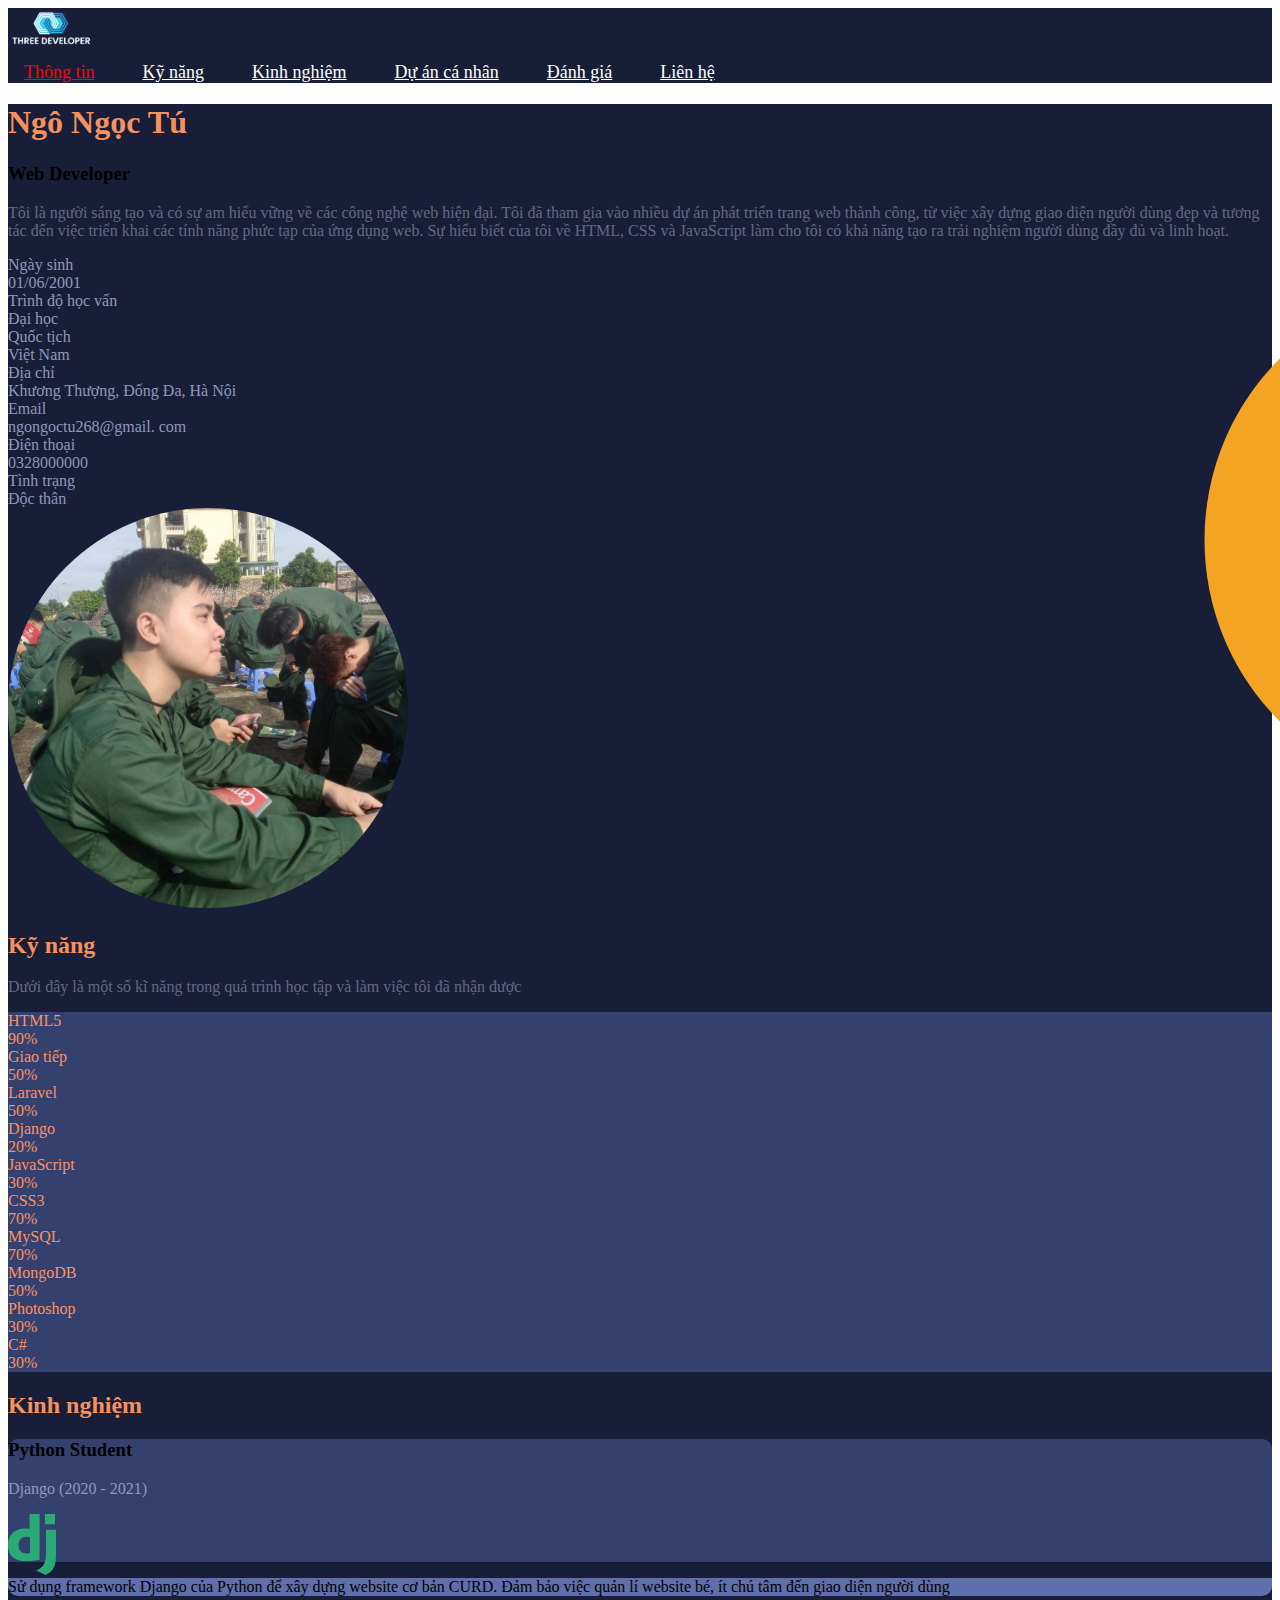
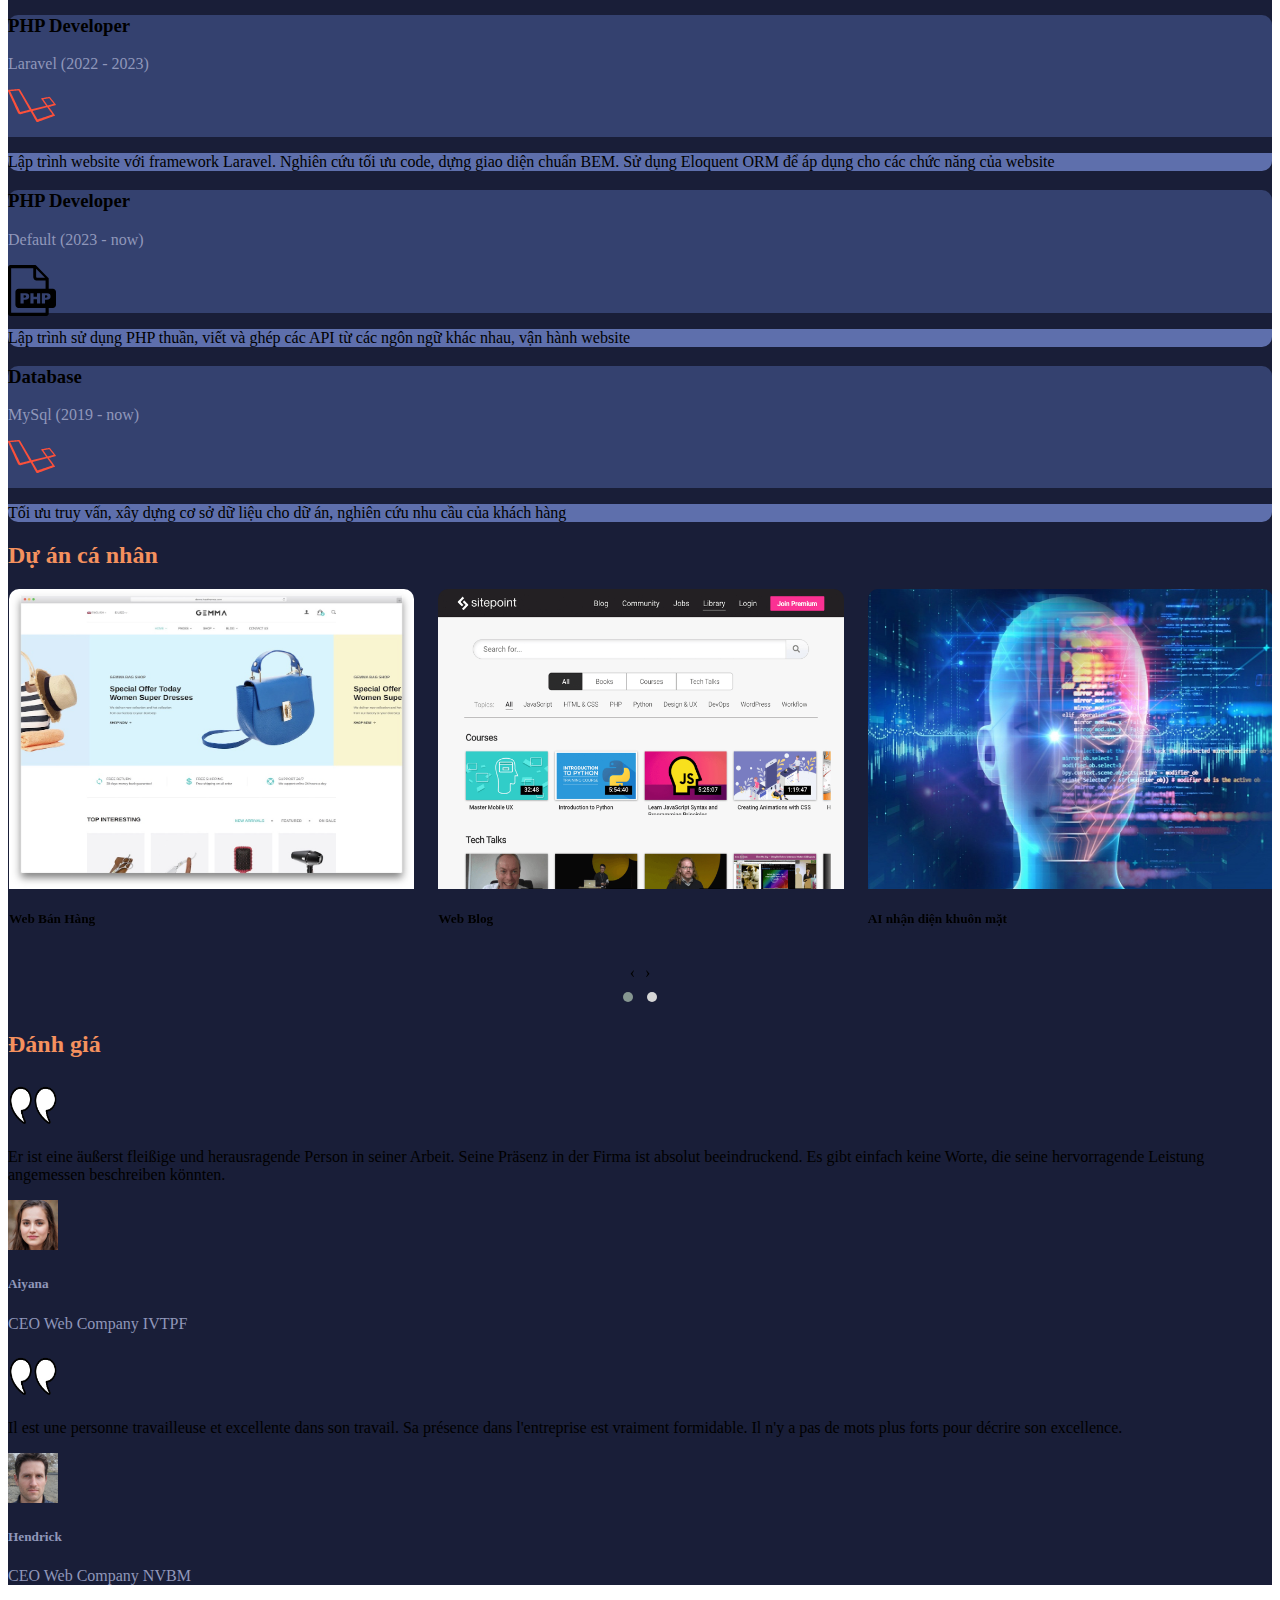
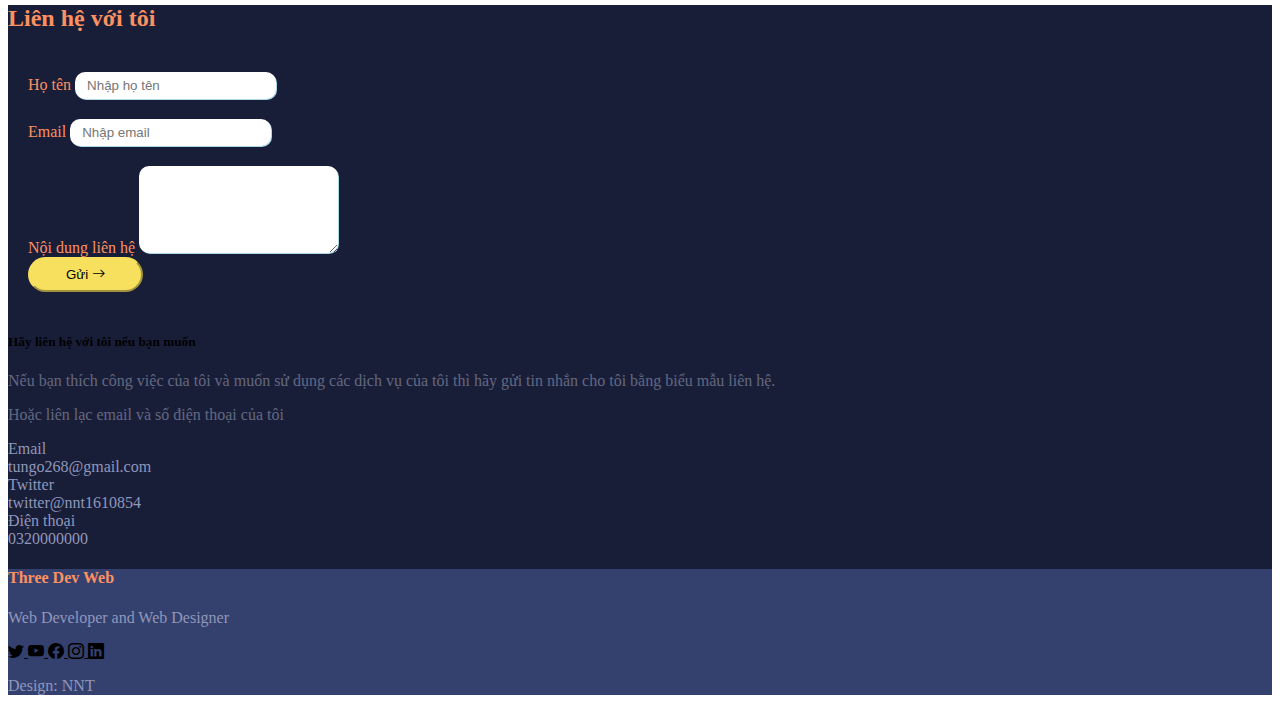
==== cv_mem2.html @ a4a41229 "fix" ====
<!DOCTYPE html>
<html lang="en">
<head>
    <meta charset="UTF-8">
    <meta name="viewport" content="width=device-width, initial-scale=1.0">
    <title>Ngô Ngọc Tú</title>
    <link href="https://cdn.jsdelivr.net/npm/bootstrap@5.3.2/dist/css/bootstrap.min.css" rel="stylesheet" integrity="sha384-T3c6CoIi6uLrA9TneNEoa7RxnatzjcDSCmG1MXxSR1GAsXEV/Dwwykc2MPK8M2HN" crossorigin="anonymous">
    <script src="https://cdn.jsdelivr.net/npm/bootstrap@5.3.2/dist/js/bootstrap.bundle.min.js" integrity="sha384-C6RzsynM9kWDrMNeT87bh95OGNyZPhcTNXj1NW7RuBCsyN/o0jlpcV8Qyq46cDfL" crossorigin="anonymous"></script>
    <link rel="stylesheet" href="./css/style.css" type="text/css">
    <link rel="stylesheet" href="./css/style_all.css" type="text/css">
    <link rel="stylesheet" href="https://cdn.jsdelivr.net/npm/bootstrap-icons@1.11.3/font/bootstrap-icons.min.css">
    <link rel="stylesheet" href="./css/owl.carousel.min.css">
    <link rel="stylesheet" href="./css/owl.theme.default.min.css">
    <link rel="icon" type="image/x-icon" href="/images/logo.png">
</head>
<body>
    <header class="bg-cv py-3">
        <div class="header-mobile">
            <div class="container d-flex justify-content-between">
                <img src="./images/three-horizontal-lines-icon-white.svg" height="20px" width="20px" type="button" data-bs-toggle="offcanvas" data-bs-target="#offcanvasScrolling" aria-controls="offcanvasScrolling"></img>
                <div class="logo">
                    <a href="./index.html">
                        <img class="logo-mobile" src="./images/logo2.png">
                    </a>
                </div>
                <div>

                </div>
            </div>
            <div class="offcanvas offcanvas-start bg-color-1" data-bs-scroll="true" data-bs-backdrop="false" tabindex="-1" id="offcanvasScrolling" aria-labelledby="offcanvasScrollingLabel">
                <div class="offcanvas-header">
                    <div class="offcanvas-title" id="offcanvasScrollingLabel">
                        <div class="logo">
                            <a href="./index.html">
                                <img src="./images/logo2.png">
                            </a>
                        </div>
                    </div>
                    <button type="button" class="btn-close" data-bs-dismiss="offcanvas" aria-label="Close"></button>
                </div>
                <div class="offcanvas-body d-flex flex-column">
                    <a class="menu-item item-cv text-decoration-none pb-3 border-bottom active" href="#about_id">
                        Thông tin
                    </a>
                    <a class="menu-item item-cv text-decoration-none pb-3 border-bottom" href="#skill_id">
                        Kỹ năng
                    </a>
                    <a class="menu-item item-cv text-decoration-none pb-3 border-bottom" href="#ex_id">
                        Kinh nghiệm
                    </a>
                    <a class="menu-item item-cv text-decoration-none pb-3 border-bottom" href="#project_id">
                        Dự án cá nhân
                    </a>
                    <a class="menu-item item-cv text-decoration-none pb-3 border-bottom" href="#moni_id">
                        Đánh giá
                    </a>
                    <a class="menu-item item-cv text-decoration-none pb-3 border-bottom" href="#contact_id">
                        Liên hệ
                    </a>
                </div>
            </div>
        </div>
        <div class="header-pc container">
            <div class="d-flex justify-content-between align-items-center">
                <div class="logo">
                    <a href="./index.html">
                        <img src="./images/logo2.png">
                    </a>
                </div>
                <div class="menu-header">
                    <a class="menu-item item-cv text-decoration-none active" href="#about_id">
                        Thông tin
                    </a>
                    <a class="menu-item item-cv text-decoration-none" href="#skill_id">
                        Kỹ năng
                    </a>
                    <a class="menu-item item-cv text-decoration-none" href="#ex_id">
                        Kinh nghiệm
                    </a>
                    <a class="menu-item item-cv text-decoration-none" href="#project_id">
                        Dự án cá nhân
                    </a>
                    <a class="menu-item item-cv text-decoration-none" href="#moni_id">
                        Đánh giá
                    </a>
                    <a class="menu-item item-cv text-decoration-none" href="#contact_id">
                        Liên hệ
                    </a>
                </div>
            </div>
        </div>
    </header>
    <div class="cv-info bg-cv">
        <div class="container info-member section py-4" id="about_id">
            <div class="row my-3">
                <div class="col-12 col-xl-6 mb-xl-0 mb-3">
                    <h1 class="mb-4 title-cv">Ngô Ngọc Tú</h1>
                    <h3 class="text-white">Web Developer</h3>
                    <p class="intro">
                        Tôi là người sáng tạo và có sự am hiểu vững về các công nghệ web hiện đại. Tôi đã tham gia vào nhiều dự án phát triển trang web thành công, từ việc xây dựng giao diện người dùng đẹp và tương tác đến việc triển khai các tính năng phức tạp của ứng dụng web. Sự hiểu biết của tôi về HTML, CSS và JavaScript làm cho tôi có khả năng tạo ra trải nghiệm người dùng đầy đủ và linh hoạt. 
                    </p>
                    <div class="row w-100 color-3">
                        <div class="col-md-3 col-4 mb-2">
                            Ngày sinh
                        </div>
                        <div class="col-md-9 col-8 mb-2 fw-bolder">
                            01/06/2001
                        </div>
                        <div class="col-md-3 col-4 mb-2">
                            Trình độ học vấn
                        </div>
                        <div class="col-md-9 col-8 mb-2 fw-bolder">
                            Đại học
                        </div>
                        <div class="col-md-3 col-4 mb-2">
                            Quốc tịch
                        </div>
                        <div class="col-md-9 col-8 mb-2 fw-bolder">
                            Việt Nam
                        </div>
                        <div class="col-md-3 col-4 mb-2">
                            Địa chỉ
                        </div>
                        <div class="col-md-9 col-8 mb-2 fw-bolder">
                            Khương Thượng, Đống Đa, Hà Nội
                        </div>
                        <div class="col-md-3 col-4 mb-2">
                            Email
                        </div>
                        <div class="col-md-9 col-8 mb-2 fw-bolder">
                            ngongoctu268@gmail. com
                        </div>
                        <div class="col-md-3 col-4 mb-2">
                            Điện thoại
                        </div>
                        <div class="col-md-9 col-8 mb-2 fw-bolder">
                            0328000000
                        </div>
                        <div class="col-md-3 col-4 mb-2">
                            Tình trạng
                        </div>
                        <div class="col-md-9 col-8 mb-2 fw-bolder">
                            Độc thân
                        </div>
                    </div>
                </div>
                <div class="col-12 col-xl-6">
                    <div class="avatar-cv d-flex justify-content-xl-end justify-content-center">
                        <img src="./images/avatar_mem1.jpg" width="400px" height="400px">
                    </div>
                </div>
            </div>
        </div>
        <div class="container skill-member section py-4 my-3" id="skill_id">
            <h2 class="title-cv text-center mb-3">
                Kỹ năng
            </h2>
            <p class="intro text-center">Dưới đây là một số kĩ năng trong quá trình học tập và làm việc tôi đã nhận được</p>
            <div class="mt-3 skill-content">
                <div class="row p-4 justify-content-between">
                    <div class="col-md-5">
                        <div class="py-2">
                            <div class="d-flex color-1 mb-2">
                                <div class="flex-grow-1 fw-bolder">
                                    HTML5
                                </div>
                                <div class="percent fw-bolder">
                                    90%
                                </div>
                            </div>
                            <div class="progress">
                                <div class="progress-bar" role="progressbar" style="width: 90%" aria-valuenow="25" aria-valuemin="0" aria-valuemax="100"></div>
                            </div>
                        </div>
                        <div class="py-2">
                            <div class="d-flex color-1 mb-2">
                                <div class="flex-grow-1 fw-bolder">
                                    Giao tiếp
                                </div>
                                <div class="percent fw-bolder">
                                    50%
                                </div>
                            </div>
                            <div class="progress">
                                <div class="progress-bar" role="progressbar" style="width: 50%" aria-valuenow="25" aria-valuemin="0" aria-valuemax="100"></div>
                            </div>
                        </div>
                        <div class="py-2">
                            <div class="d-flex color-1 mb-2">
                                <div class="flex-grow-1 fw-bolder">
                                    Laravel
                                </div>
                                <div class="percent fw-bolder">
                                    50%
                                </div>
                            </div>
                            <div class="progress">
                                <div class="progress-bar" role="progressbar" style="width: 50%" aria-valuenow="25" aria-valuemin="0" aria-valuemax="100"></div>
                            </div>
                        </div>
                        <div class="py-2">
                            <div class="d-flex color-1 mb-2">
                                <div class="flex-grow-1 fw-bolder">
                                    Django
                                </div>
                                <div class="percent fw-bolder">
                                    20%
                                </div>
                            </div>
                            <div class="progress">
                                <div class="progress-bar" role="progressbar" style="width: 20%" aria-valuenow="25" aria-valuemin="0" aria-valuemax="100"></div>
                            </div>
                        </div>
                        <div class="py-2">
                            <div class="d-flex color-1 mb-2">
                                <div class="flex-grow-1 fw-bolder">
                                    JavaScript
                                </div>
                                <div class="percent fw-bolder">
                                    30%
                                </div>
                            </div>
                            <div class="progress">
                                <div class="progress-bar" role="progressbar" style="width: 30%" aria-valuenow="25" aria-valuemin="0" aria-valuemax="100"></div>
                            </div>
                        </div>

                    </div>
                    <div class="col-md-5">
                        <div class="py-2">
                            <div class="d-flex color-1 mb-2">
                                <div class="flex-grow-1 fw-bolder">
                                    CSS3
                                </div>
                                <div class="percent fw-bolder">
                                    70%
                                </div>
                            </div>
                            <div class="progress">
                                <div class="progress-bar" role="progressbar" style="width: 70%" aria-valuenow="25" aria-valuemin="0" aria-valuemax="100"></div>
                            </div>
                        </div>
                        <div class="py-2">
                            <div class="d-flex color-1 mb-2">
                                <div class="flex-grow-1 fw-bolder">
                                    MySQL
                                </div>
                                <div class="percent fw-bolder">
                                    70%
                                </div>
                            </div>
                            <div class="progress">
                                <div class="progress-bar" role="progressbar" style="width: 70%" aria-valuenow="25" aria-valuemin="0" aria-valuemax="100"></div>
                            </div>
                        </div>
                        <div class="py-2">
                            <div class="d-flex color-1 mb-2">
                                <div class="flex-grow-1 fw-bolder">
                                    MongoDB
                                </div>
                                <div class="percent fw-bolder">
                                    50%
                                </div>
                            </div>
                            <div class="progress">
                                <div class="progress-bar" role="progressbar" style="width: 50%" aria-valuenow="25" aria-valuemin="0" aria-valuemax="100"></div>
                            </div>
                        </div>
                        <div class="py-2">
                            <div class="d-flex color-1 mb-2">
                                <div class="flex-grow-1 fw-bolder">
                                    Photoshop
                                </div>
                                <div class="percent fw-bolder">
                                    30%
                                </div>
                            </div>
                            <div class="progress">
                                <div class="progress-bar" role="progressbar" style="width: 30%" aria-valuenow="25" aria-valuemin="0" aria-valuemax="100"></div>
                            </div>
                        </div>
                        <div class="py-2">
                            <div class="d-flex color-1 mb-2">
                                <div class="flex-grow-1 fw-bolder">
                                    C#
                                </div>
                                <div class="percent fw-bolder">
                                    30%
                                </div>
                            </div>
                            <div class="progress">
                                <div class="progress-bar" role="progressbar" style="width: 30%" aria-valuenow="25" aria-valuemin="0" aria-valuemax="100"></div>
                            </div>
                        </div>
                    </div>

                </div>
            </div>
        </div>
        <div class="container experience-member section py-4 my-3" id="ex_id">
            <h2 class="title-cv text-center mb-3">
                Kinh nghiệm
            </h2>
            <div class="mt-3 experience-content">
                <div class="row row-cols-md-2 row-cols-1">
                    <div class="col mb-4">
                        <div class="exp-item">
                            <div class="exp-header bg-color-1">
                                <div class="d-flex justify-content-between p-4 align-items-center">
                                    <div class="title-box">
                                        <h3 class="text-white mb-2">Python Student</h3>
                                        <p class="color-3">Django (2020 - 2021)</p>
                                    </div>
                                    <div class="icon-box">
                                        <img class="w-100" src="./images/django-icon.svg">
                                    </div>
                                </div>
                            </div>
                            <div class="exp-body bg-color-3">
                                <div class="p-4">
                                    <p class="text-white">Sử dụng framework Django của Python để xây dựng website cơ bản CURD. Đảm bảo việc quản lí website bé, ít chú tâm đến giao diện người dùng</p>
                                </div>
                            </div>
                        </div>
                    </div>
                    <div class="col mb-4">
                        <div class="exp-item">
                            <div class="exp-header bg-color-1">
                                <div class="d-flex justify-content-between p-4 align-items-center">
                                    <div class="title-box">
                                        <h3 class="text-white mb-2">PHP Developer</h3>
                                        <p class="color-3">Laravel (2022 - 2023)</p>
                                    </div>
                                    <div class="icon-box">
                                        <img class="w-100" src="./images/laravel-icon.svg">
                                    </div>
                                </div>
                            </div>
                            <div class="exp-body bg-color-3">
                                <div class="p-4">
                                    <p class="text-white">Lập trình website với framework Laravel. Nghiên cứu tối ưu code, dựng giao diện chuẩn BEM. Sử dụng Eloquent ORM để áp dụng cho các chức năng của website</p>
                                </div>
                            </div>
                        </div>
                    </div>
                    <div class="col mb-4">
                        <div class="exp-item">
                            <div class="exp-header bg-color-1">
                                <div class="d-flex justify-content-between p-4 align-items-center">
                                    <div class="title-box">
                                        <h3 class="text-white mb-2">PHP Developer</h3>
                                        <p class="color-3">Default (2023 - now)</p>
                                    </div>
                                    <div class="icon-box">
                                        <img class="w-100" src="./images/php-file-icon.svg">
                                    </div>
                                </div>
                            </div>
                            <div class="exp-body bg-color-3">
                                <div class="p-4">
                                    <p class="text-white">Lập trình sử dụng PHP thuần, viết và ghép các API từ các ngôn ngữ khác nhau, vận hành website</p>
                                </div>
                            </div>
                        </div>
                    </div>
                    <div class="col mb-4">
                        <div class="exp-item">
                            <div class="exp-header bg-color-1">
                                <div class="d-flex justify-content-between p-4 align-items-center">
                                    <div class="title-box">
                                        <h3 class="text-white mb-2">Database</h3>
                                        <p class="color-3">MySql (2019 - now)</p>
                                    </div>
                                    <div class="icon-box">
                                        <img class="w-100" src="./images/laravel-icon.svg">
                                    </div>
                                </div>
                            </div>
                            <div class="exp-body bg-color-3">
                                <div class="p-4">
                                    <p class="text-white">Tối ưu truy vấn, xây dựng cơ sở dữ liệu cho dữ án, nghiên cứu nhu cầu của khách hàng</p>
                                </div>
                            </div>
                        </div>
                    </div>
                </div>
            </div>
        </div>
        <div class="container person-project section py-4 my-3" id="project_id">
            <h2 class="title-cv text-center mb-3">
                Dự án cá nhân
            </h2>
            <div class="mt-3 project-content">
                <div class="project-slide owl-carousel owl-theme">
                    <div class="item">
                        <img class="object-fit-cover rounded-top-10px" src="./images/gemma-ecommerce-website-template.jpg" height="300px">
                        <div class="p-4 bg-white rounded-bottom-10px">
                            <h5 class="text-center">Web Bán Hàng</h5>
                        </div>
                    </div>
                    <div class="item">
                        <img class="object-fit-cover rounded-top-10px"  src="./images/web-design-blogs-sitepoint.png" height="300px">
                        <div class="p-4 bg-white rounded-bottom-10px">
                            <h5 class="text-center">Web Blog</h5>
                        </div>
                    </div>
                    <div class="item">
                        <img class="object-fit-cover rounded-top-10px"  src="./images/nhandangkhuonmat.jpg" height="300px">
                        <div class="p-4 bg-white rounded-bottom-10px">
                            <h5 class="text-center">AI nhận diện khuôn mặt</h5>
                        </div>
                    </div>
                    <div class="item">
                        <img class="object-fit-cover rounded-top-10px"  src="./images/manager_web.png" height="300px">
                        <div class="p-4 bg-white rounded-bottom-10px">
                            <h5 class="text-center">Web quản lí</h5>
                        </div>
                    </div>
                </div>
            </div>
        </div>
        <div class="container testimonials section py-4" id="moni_id">
            <h2 class="title-cv text-center pt-3 mb-3">
                Đánh giá
            </h2>
            <div class="mt-3 testimonials-content pb-3">
                <div class="row">
                    <div class="col-md-6">
                        <div class="">
                            <div class="d-flex justify-content-between align-items-center mb-3">
                                <a href="./index.html">
                                    <img src="./images/quotes-icon.png" width="50px" height="50px">
                                </a>
                                <p class="text-white flex-grow-1 mb-0 ms-2">
                                    Er ist eine äußerst fleißige und herausragende Person in seiner Arbeit. Seine Präsenz in der Firma ist absolut beeindruckend. Es gibt einfach keine Worte, die seine hervorragende Leistung angemessen beschreiben könnten.                                </p>
                            </div>
                            <div class="color-3 d-flex flex-column align-items-end">
                                <img src="./images/client1.jpg" height="50px" width="50px">
                                <h5 class="mt-2">Aiyana</h5>
                                <p>CEO Web Company IVTPF</p>
                            </div>
                        </div>
                    </div>
                    <div class="col-md-6">
                        <div class="">
                            <div class="d-flex justify-content-between align-items-center mb-3">
                                <img src="./images/quotes-icon.png" width="50px" height="50px">
                                <p class="text-white flex-grow-1 mb-0 ms-2">
                                    Il est une personne travailleuse et excellente dans son travail. Sa présence dans l'entreprise est vraiment formidable. Il n'y a pas de mots plus forts pour décrire son excellence.                            </div>
                            <div class="color-3 d-flex flex-column align-items-end">
                                <img src="./images/client2.jpg" height="50px" width="50px">
                                <h5 class="mt-2">Hendrick</h5>
                                <p>CEO Web Company NVBM</p>
                            </div>
                        </div>
                    </div>
                </div>
            </div>
        </div>
    </div>
    <div class="bg-cv py-3">
        <div class="container contact section py-4" id="contact_id">
            <div class="contact-title">
                <h2 class="text-center mb-3 color-1">
                    Liên hệ với tôi
                </h2>
            </div>
            <div class="row">
                <div class="col-12 col-xl-6">
                    <form class="contact-box" method="post">
                        <div class="contact-item contact-name">
                            <label for="name_id" class="mb-2 color-1">
                                Họ tên
                            </label>
                            <input class="w-100" type="text" id="name_id" required placeholder="Nhập họ tên">
                        </div>
                        <div class="contact-item contact-email">
                            <label for="email_id" class="mb-2 color-1">
                                Email
                            </label>
                            <input class="w-100" type="email" id="email_id" required placeholder="Nhập email">
                        </div>
                        <div class="contact-item contact-message">
                            <label for="" class="mb-2 color-1">
                                Nội dung liên hệ
                            </label>
                            <textarea class="w-100" type="text" required  rows="5" >
                            </textarea>
                        </div>
                        <button type="submit" class="move-contact-button mt-3">Gửi
                            <i class="bi bi-arrow-right"></i>
                        </button>
                    </form>
                    
                </div>
                <div class="col-12 col-xl-6">
                    <h5 class="pt-3 text-white">
                        Hãy liên hệ với tôi nếu bạn muốn
                    </h5>
                    <p class="color-2">
                        Nếu bạn thích công việc của tôi và muốn sử dụng các dịch vụ của tôi thì hãy gửi tin nhắn cho tôi bằng biểu mẫu liên hệ.
                    </p>
                    <p class="color-2">
                        Hoặc liên lạc email và số điện thoại của tôi
                    </p>
                    <div class="row color-3">
                        <div class="col-2 mb-2">
                            Email
                        </div>
                        <div class="col-10 mb-2 fw-bolder">
                            tungo268@gmail.com
                        </div>
                        <div class="col-2 mb-2">
                            Twitter
                        </div>
                        <div class="col-10 mb-2 fw-bolder">
                            twitter@nnt1610854
                        </div>
                        <div class="col-2 mb-2">
                            Điện thoại
                        </div>
                        <div class="col-10 mb-2 fw-bolder">
                            0320000000
                        </div>
                    </div>
                </div>
            </div>
        </div>

    <footer class="bg-color-1">
        <div class="py-4">
            <div class="py-3 d-flex justify-content-center flex-column align-items-center">
                <h4 class="fw-bolder color-1">Three Dev Web</h4>
                <p class="color-3">Web Developer and Web Designer</p>
                <div class="social-media d-flex gap-3 mb-3">
                    <a class="social-media-icon text-white" href="#">
                        <i class="bi bi-twitter"></i>
                    </a>
                    <a class="social-media-icon text-white" href="#">
                        <i class="bi bi-youtube"></i>
                    </a>
                    <a class="social-media-icon text-white" href="#">
                        <i class="bi bi-facebook"></i>
                    </a>
                    <a class="social-media-icon text-white" href="#">
                        <i class="bi bi-instagram"></i>
                    </a>
                    <a class="social-media-icon text-white" href="#">
                        <i class="bi bi-linkedin"></i>
                    </a>
                </div>
                <p class="color-3">Design:<span class="fw-bolder text-white"> NNT</span></p>
            </div>
        </div>
    </footer>
    <div class="btn-scroll-up">
        <img class="w-100" src="./images/5690103.png">
    </div>
    <script src="./js/jquery.min.js"></script>
    <script src="./js/owl.carousel.min.js"></script>
    <script src="./js/carousel.js"></script>
    <script src="./js/js.js"></script>
</body>
</html>
---- css/style.css ----
.bg-home{
    background-color: #F4F6F8;
}
.menu-header{
    display: flex;
    gap: 16px;
}
header .logo img{
    max-height: 50px;
}
header .logo-mobile img{
    max-height: 60px;
}
header.active{
    position: fixed !important;
    width: 100%;
    background-color: #ffffff !important;
    transition: transform 0.3s ease;
    z-index: 2;
}
.menu-header .menu-item{
    font-weight: 500;
    font-size: 18px;
    margin-left: 16px;
    margin-right: 16px;
    color: #000000;
}
header.bg-cv.active{
    background-color: #34416F !important;
}
.menu-item.item-cv{
    color: #ffffff;
}
.menu-header .menu-item.active{
    color: red;
    text-decoration: underline !important;
}
.offcanvas-body .menu-item.active{
    color: red;
    text-decoration: underline !important;
}
.social-media a{
    color: unset;
}
.move-contact-button a{
    color: unset;
}
.social-media-icon:hover{
    color: red;
}
.move-contact-button{
    display: inline-block;
    padding: 8px 36px;
    background-color: #f6e05e;
    border-radius: 25px;
    border-color: #f6e05e;
}
.move-contact-button:hover{
    background-color: #f7e576;
    border-color: #f7e36e;
}
.wave-bg{
    height: 200px;
    width:100%;
    background-image: url("../images/wave-bg.svg");
}
.info-member .avatar-member img{
    height: auto;
    max-width: 100%;
    border-radius: 50px;
    max-height: 400px;
    object-fit: cover;
}
.max-width-800px{
    max-width: 800px;
}
.service-slide .item{
    display: flex;
    flex-direction: column;
    align-items: center;
    gap: 16px;
}
.project-infomation{
    display: flex;
    justify-content: center;
}
.contact-box{
    padding: 20px;
}
.contact-name ,.contact-email{
    margin-bottom: 20px;
}
.contact-item input{
    padding: 6px 12px;
    border-radius: 10px;
    border: unset;
    box-shadow: 1px 1px lightblue;
}
.contact-item textarea{
    padding: 6px 12px;
    border-radius: 10px;
    border: unset;
    box-shadow: 1px 1px lightblue;
}
.btn-scroll-up{
    position: fixed;
    right: 38px;
    width: 38px;
    bottom: 100px;
    transition: transform 0.3s ease;
}
.btn-scroll-up:hover{
    transform: scale(1.2);
    cursor: pointer;
}
.header-mobile{
    display: none;
}
.offcanvas.offcanvas-start.show{
    width: 70%;
}
.view_more_button{
    padding: 8px 24px;
    border-radius: 20px;
    color: #000000;
    font-weight: 600;
    background-color: #33FFFF;
}
.view_more_button:hover{
    cursor: pointer;
    color: #ffffff;
    transition: transform 0.5s ease;
    background-color: #FFCC99;
}
.bg-cv{
    background-color: #191E38;
}
.info-member .avatar-cv img{
    height: auto;
    max-width: 100%;
    border-radius: 50%;
    max-height: 400px;
    object-fit: cover;
}
.cv-info .title-cv{
    color:#F5915E
}
.cv-info .intro{
    color: #636881;
}
.cv-info .skill-content{
    background-color: #34416F;
}

.cv-info .exp-item .exp-header{
    border-radius: 10px 10px 0 0;
}
.cv-info .exp-item .exp-body{
    border-radius: 0 0 10px 10px ;
}


.cv-info .progress-bar{
    background-color: #FD9060 !important;
}
.cv-info .icon-box{
    width: 48px;
    height: 48px;
}
.home-canvas a{
    color: unset;
}

@media only screen and (max-width: 1180px) {
    .column-xl-reverse{
        flex-direction: column-reverse !important;
    }
}
@media only screen and (max-width: 800px) {
    .header-pc{
        display: none;
    }
    .header-mobile{
        display: block;
    }
}
---- css/style_all.css ----
.color-1{
    color: #FD9060;
}
.color-2{
    color: #636881;
}
.color-3{
    color: #9097ba;
}
.bg-color-1{
    background-color: #34416F;
}
.bg-color-3{
    background-color: #5e6fac;
}
.rounded-top-10px{
    border-radius: 10px 10px 0 0;
}
.rounded-bottom-10px{
    border-radius: 0 0 10px 10px;
}
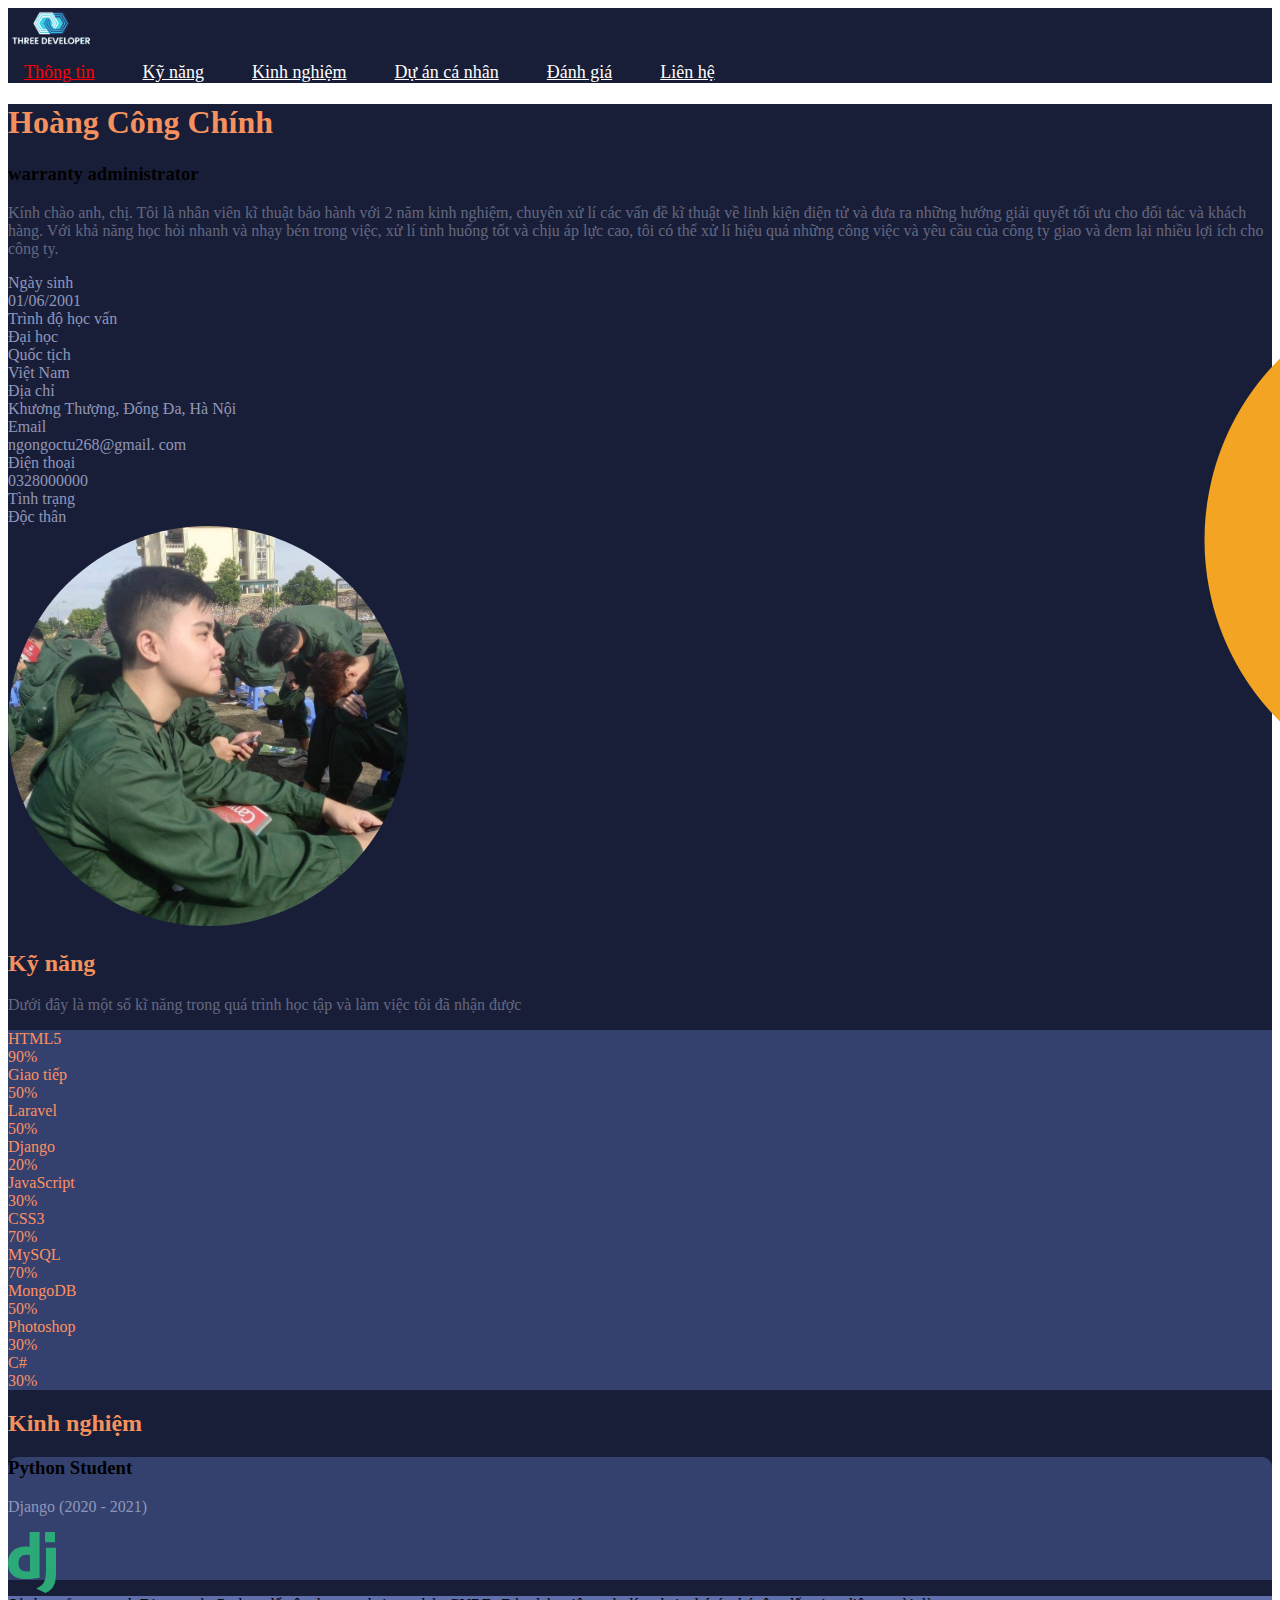
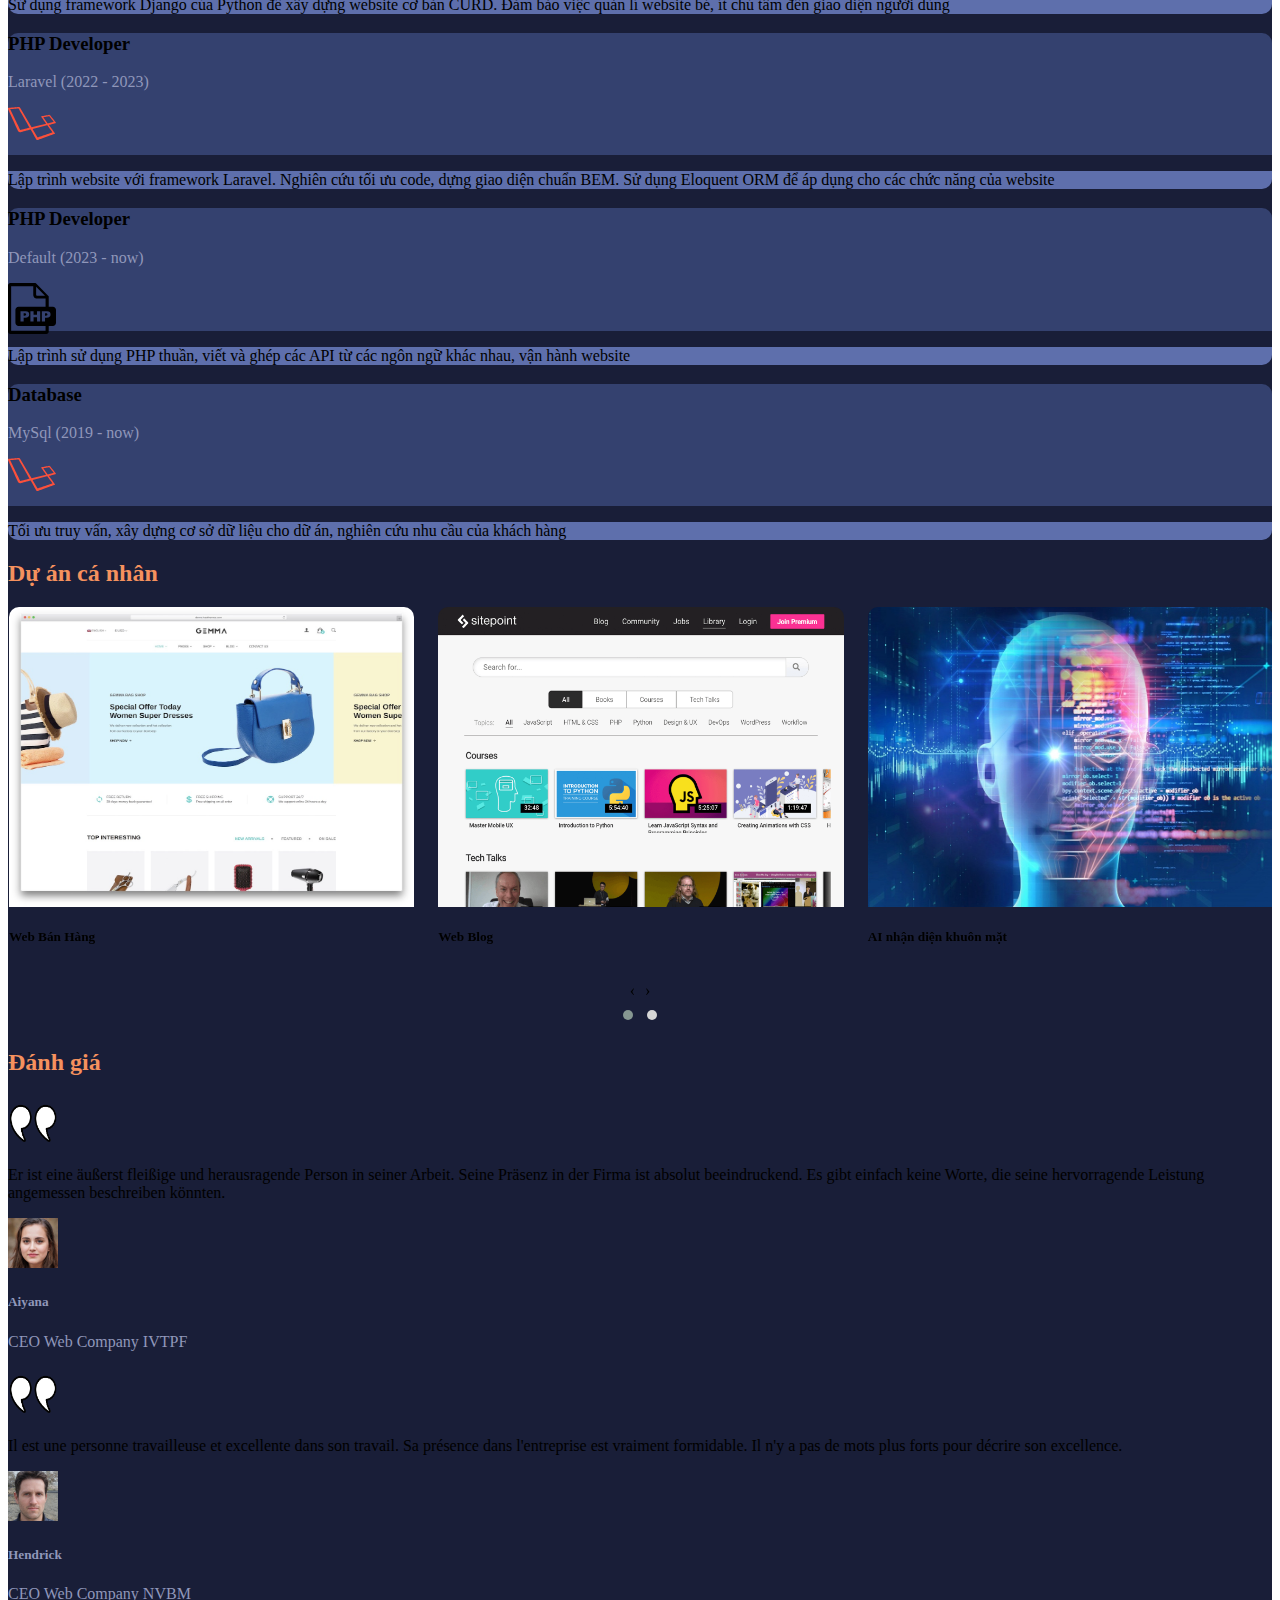
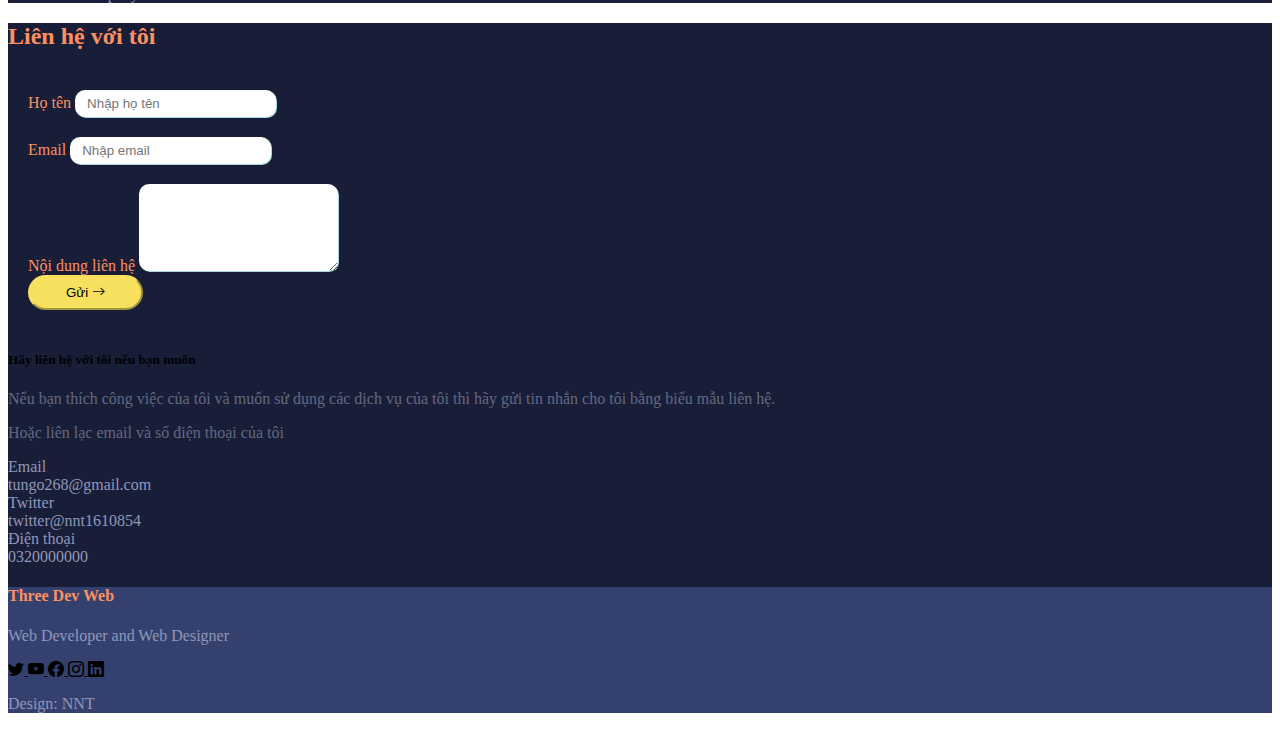
==== commit f5aa7de0: "name,serv,int" ====
--- a/cv_mem2.html
+++ b/cv_mem2.html
@@ -94,10 +94,10 @@
         <div class="container info-member section py-4" id="about_id">
             <div class="row my-3">
                 <div class="col-12 col-xl-6 mb-xl-0 mb-3">
-                    <h1 class="mb-4 title-cv">Ngô Ngọc Tú</h1>
-                    <h3 class="text-white">Web Developer</h3>
+                    <h1 class="mb-4 title-cv">Hoàng Công Chính</h1>
+                    <h3 class="text-white">warranty administrator</h3>
                     <p class="intro">
-                        Tôi là người sáng tạo và có sự am hiểu vững về các công nghệ web hiện đại. Tôi đã tham gia vào nhiều dự án phát triển trang web thành công, từ việc xây dựng giao diện người dùng đẹp và tương tác đến việc triển khai các tính năng phức tạp của ứng dụng web. Sự hiểu biết của tôi về HTML, CSS và JavaScript làm cho tôi có khả năng tạo ra trải nghiệm người dùng đầy đủ và linh hoạt. 
+                        Kính chào anh, chị. Tôi là nhân viên kĩ thuật bảo hành với 2 năm kinh nghiệm, chuyên xử lí các vấn đề kĩ thuật về linh kiện điện tử và đưa ra những hướng giải quyết tối ưu cho đối tác và khách hàng. Với khả năng học hỏi nhanh và nhạy bén trong việc, xử lí tình huống tốt và chịu áp lực cao, tôi có thể xử lí hiệu quả những công việc và yêu cầu của công ty giao và đem lại nhiều lợi ích cho công ty. 
                     </p>
                     <div class="row w-100 color-3">
                         <div class="col-md-3 col-4 mb-2">
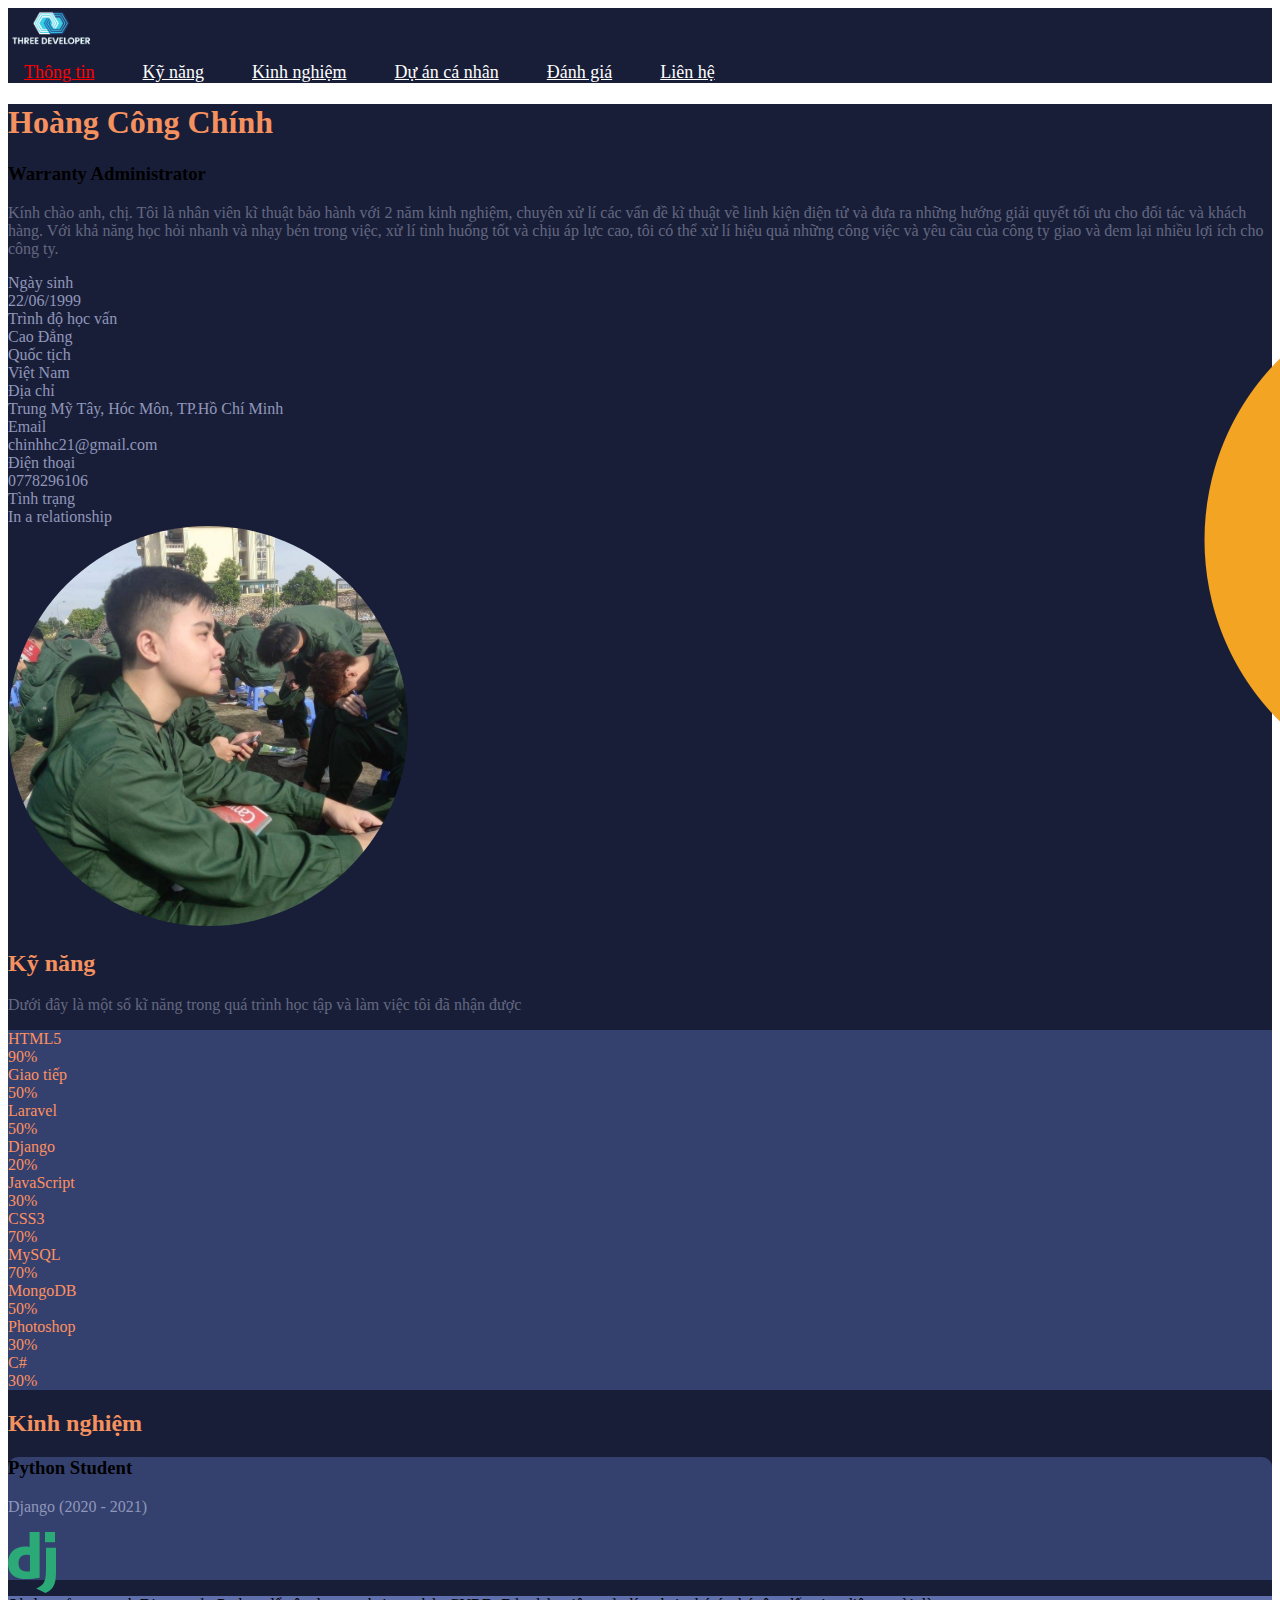
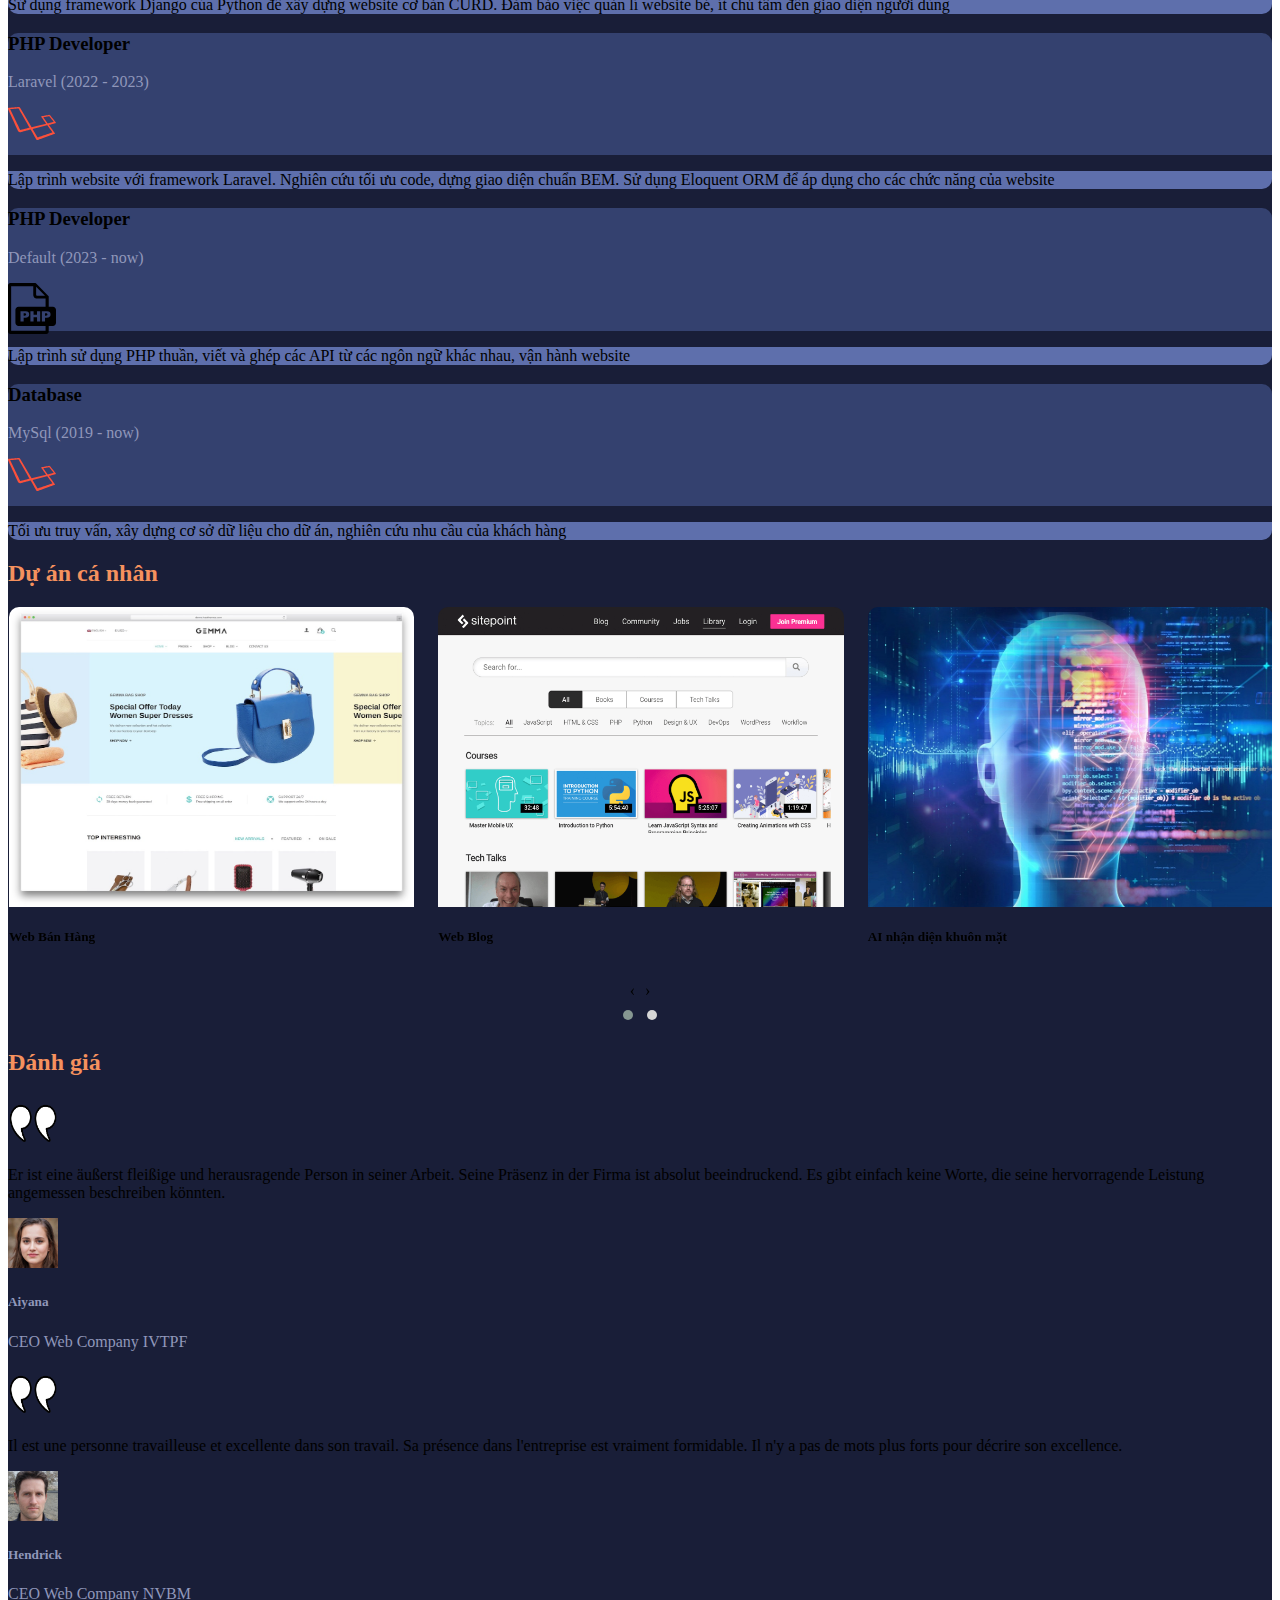
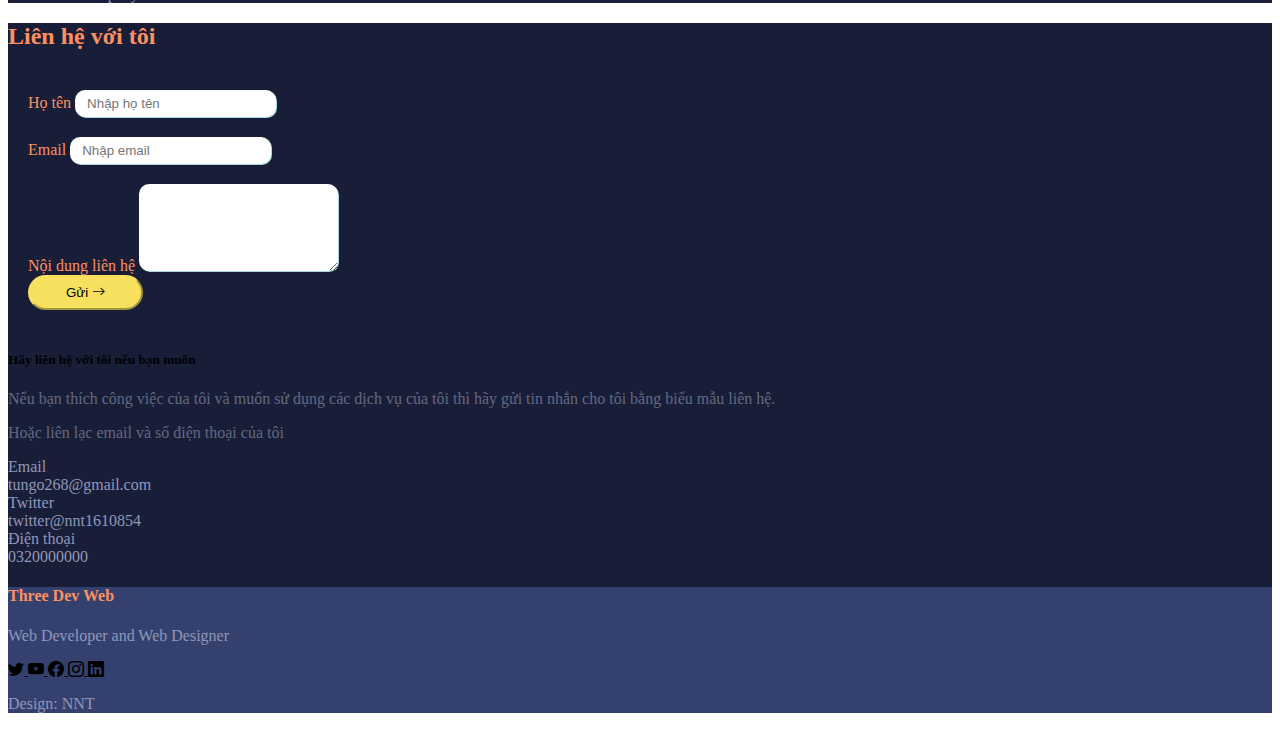
==== commit fb0f8370: "ttcanhan" ====
--- a/cv_mem2.html
+++ b/cv_mem2.html
@@ -95,7 +95,7 @@
             <div class="row my-3">
                 <div class="col-12 col-xl-6 mb-xl-0 mb-3">
                     <h1 class="mb-4 title-cv">Hoàng Công Chính</h1>
-                    <h3 class="text-white">warranty administrator</h3>
+                    <h3 class="text-white">Warranty Administrator</h3>
                     <p class="intro">
                         Kính chào anh, chị. Tôi là nhân viên kĩ thuật bảo hành với 2 năm kinh nghiệm, chuyên xử lí các vấn đề kĩ thuật về linh kiện điện tử và đưa ra những hướng giải quyết tối ưu cho đối tác và khách hàng. Với khả năng học hỏi nhanh và nhạy bén trong việc, xử lí tình huống tốt và chịu áp lực cao, tôi có thể xử lí hiệu quả những công việc và yêu cầu của công ty giao và đem lại nhiều lợi ích cho công ty. 
                     </p>
@@ -104,13 +104,13 @@
                             Ngày sinh
                         </div>
                         <div class="col-md-9 col-8 mb-2 fw-bolder">
-                            01/06/2001
+                            22/06/1999
                         </div>
                         <div class="col-md-3 col-4 mb-2">
                             Trình độ học vấn
                         </div>
                         <div class="col-md-9 col-8 mb-2 fw-bolder">
-                            Đại học
+                            Cao Đẳng
                         </div>
                         <div class="col-md-3 col-4 mb-2">
                             Quốc tịch
@@ -122,25 +122,25 @@
                             Địa chỉ
                         </div>
                         <div class="col-md-9 col-8 mb-2 fw-bolder">
-                            Khương Thượng, Đống Đa, Hà Nội
+                            Trung Mỹ Tây, Hóc Môn, TP.Hồ Chí Minh
                         </div>
                         <div class="col-md-3 col-4 mb-2">
                             Email
                         </div>
                         <div class="col-md-9 col-8 mb-2 fw-bolder">
-                            ngongoctu268@gmail. com
+                            chinhhc21@gmail.com
                         </div>
                         <div class="col-md-3 col-4 mb-2">
                             Điện thoại
                         </div>
                         <div class="col-md-9 col-8 mb-2 fw-bolder">
-                            0328000000
+                            0778296106
                         </div>
                         <div class="col-md-3 col-4 mb-2">
                             Tình trạng
                         </div>
                         <div class="col-md-9 col-8 mb-2 fw-bolder">
-                            Độc thân
+                            In a relationship
                         </div>
                     </div>
                 </div>
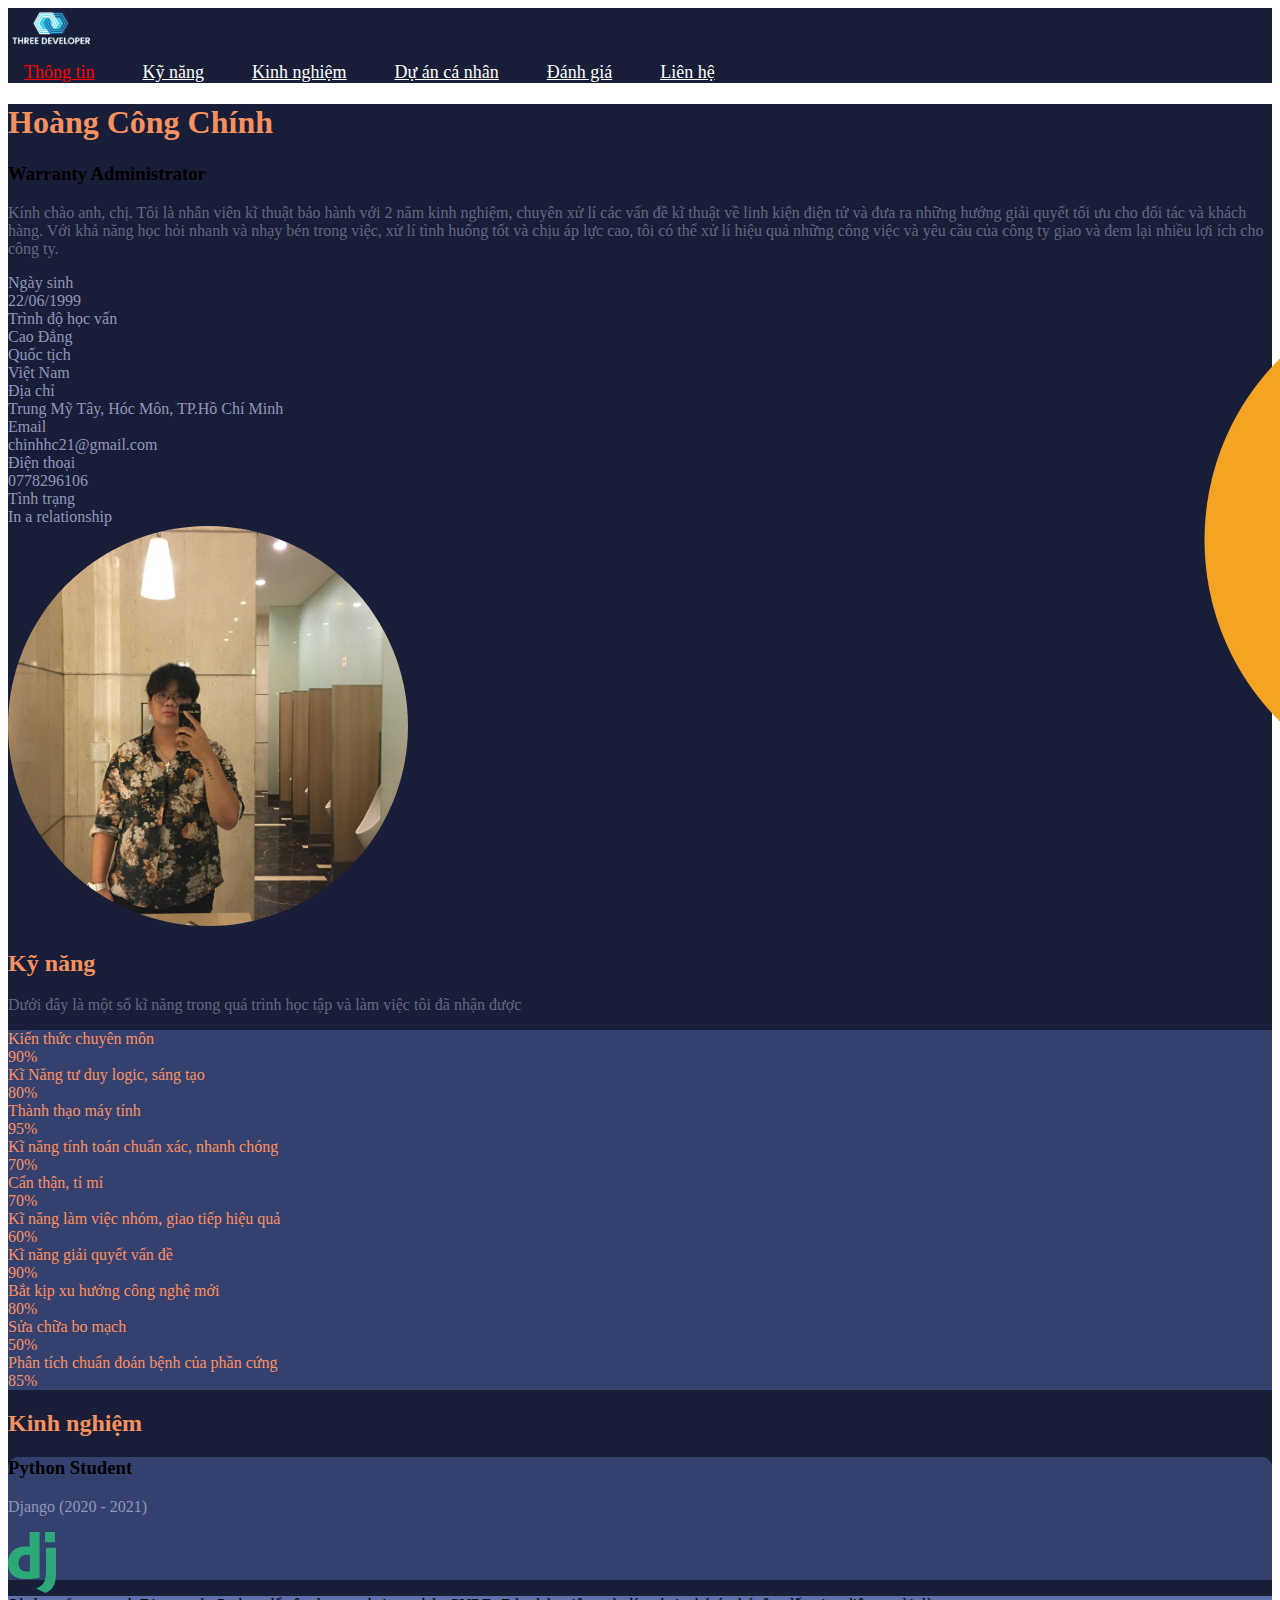
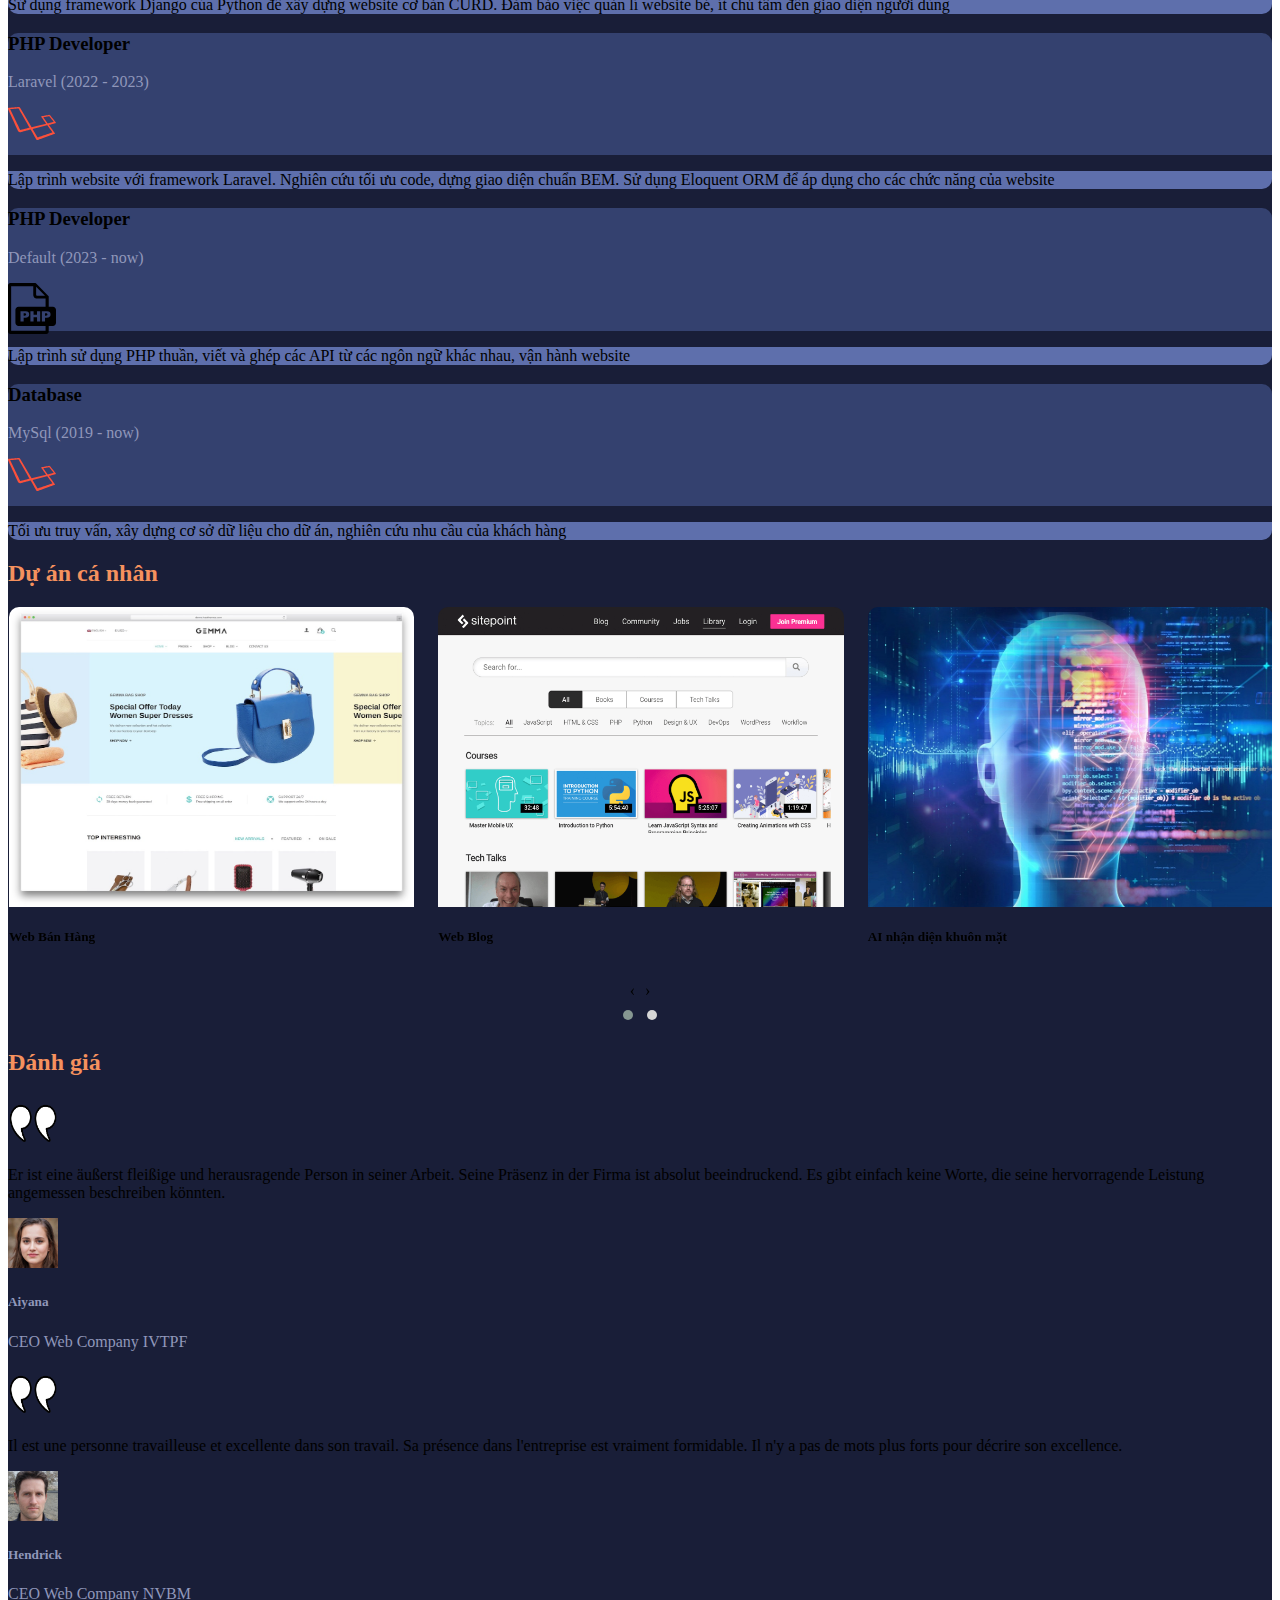
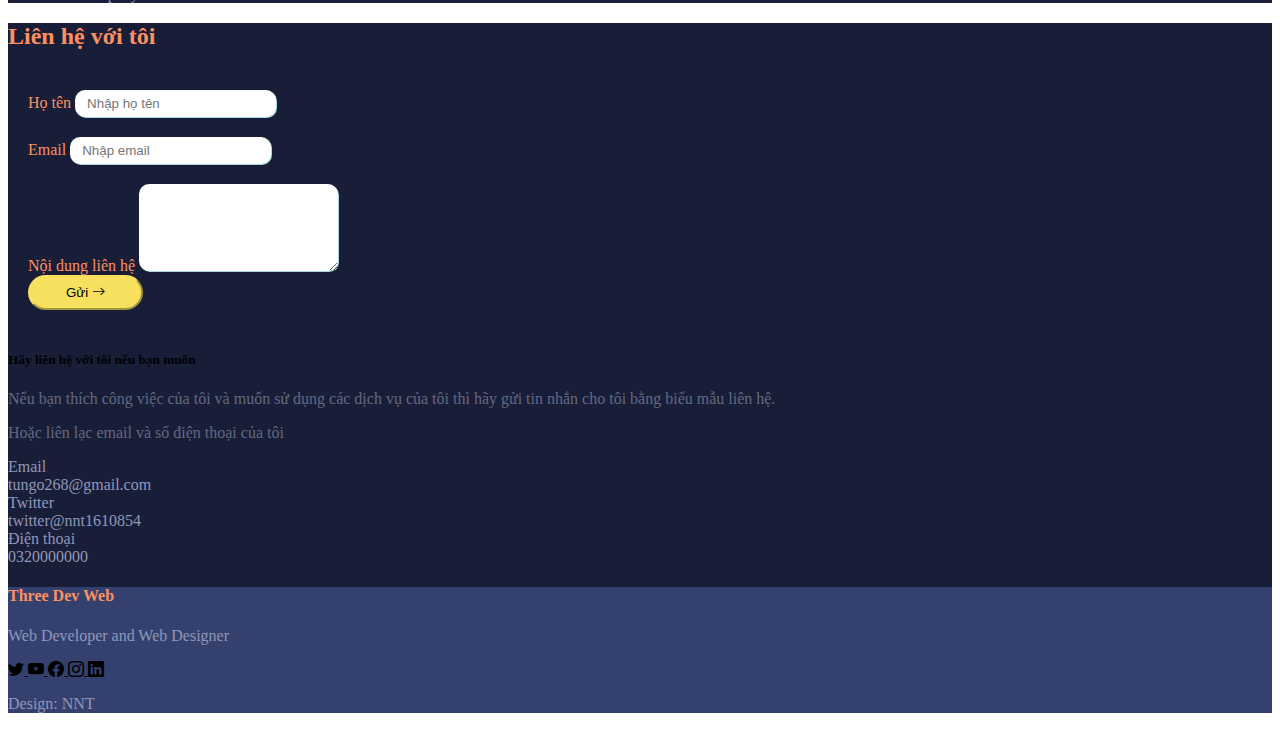
==== commit c600a3c6: "myskill" ====
--- a/cv_mem2.html
+++ b/cv_mem2.html
@@ -146,7 +146,7 @@
                 </div>
                 <div class="col-12 col-xl-6">
                     <div class="avatar-cv d-flex justify-content-xl-end justify-content-center">
-                        <img src="./images/avatar_mem1.jpg" width="400px" height="400px">
+                        <img src="./images/avavtar_mem_2.jpg" width="400px" height="400px">
                     </div>
                 </div>
             </div>
@@ -162,7 +162,7 @@
                         <div class="py-2">
                             <div class="d-flex color-1 mb-2">
                                 <div class="flex-grow-1 fw-bolder">
-                                    HTML5
+                                    Kiến thức chuyên môn
                                 </div>
                                 <div class="percent fw-bolder">
                                     90%
@@ -175,7 +175,101 @@
                         <div class="py-2">
                             <div class="d-flex color-1 mb-2">
                                 <div class="flex-grow-1 fw-bolder">
-                                    Giao tiếp
+                                    Kĩ Năng tư duy logic, sáng tạo
+                                </div>
+                                <div class="percent fw-bolder">
+                                    80%
+                                </div>
+                            </div>
+                            <div class="progress">
+                                <div class="progress-bar" role="progressbar" style="width: 80%" aria-valuenow="25" aria-valuemin="0" aria-valuemax="100"></div>
+                            </div>
+                        </div>
+                        <div class="py-2">
+                            <div class="d-flex color-1 mb-2">
+                                <div class="flex-grow-1 fw-bolder">
+                                    Thành thạo máy tính
+                                </div>
+                                <div class="percent fw-bolder">
+                                    95%
+                                </div>
+                            </div>
+                            <div class="progress">
+                                <div class="progress-bar" role="progressbar" style="width: 95%" aria-valuenow="25" aria-valuemin="0" aria-valuemax="100"></div>
+                            </div>
+                        </div>
+                        <div class="py-2">
+                            <div class="d-flex color-1 mb-2">
+                                <div class="flex-grow-1 fw-bolder">
+                                    Kĩ năng tính toán chuẩn xác, nhanh chóng
+                                </div>
+                                <div class="percent fw-bolder">
+                                    70%
+                                </div>
+                            </div>
+                            <div class="progress">
+                                <div class="progress-bar" role="progressbar" style="width: 70%" aria-valuenow="25" aria-valuemin="0" aria-valuemax="100"></div>
+                            </div>
+                        </div>
+                        <div class="py-2">
+                            <div class="d-flex color-1 mb-2">
+                                <div class="flex-grow-1 fw-bolder">
+                                    Cẩn thận, tỉ mỉ
+                                </div>
+                                <div class="percent fw-bolder">
+                                    70%
+                                </div>
+                            </div>
+                            <div class="progress">
+                                <div class="progress-bar" role="progressbar" style="width: 70%" aria-valuenow="25" aria-valuemin="0" aria-valuemax="100"></div>
+                            </div>
+                        </div>
+
+                    </div>
+                    <div class="col-md-5">
+                        <div class="py-2">
+                            <div class="d-flex color-1 mb-2">
+                                <div class="flex-grow-1 fw-bolder">
+                                    Kĩ năng làm việc nhóm, giao tiếp hiệu quả
+                                </div>
+                                <div class="percent fw-bolder">
+                                    60%
+                                </div>
+                            </div>
+                            <div class="progress">
+                                <div class="progress-bar" role="progressbar" style="width: 60%" aria-valuenow="25" aria-valuemin="0" aria-valuemax="100"></div>
+                            </div>
+                        </div>
+                        <div class="py-2">
+                            <div class="d-flex color-1 mb-2">
+                                <div class="flex-grow-1 fw-bolder">
+                                    Kĩ năng giải quyết vấn đề
+                                </div>
+                                <div class="percent fw-bolder">
+                                    90%
+                                </div>
+                            </div>
+                            <div class="progress">
+                                <div class="progress-bar" role="progressbar" style="width: 90%" aria-valuenow="25" aria-valuemin="0" aria-valuemax="100"></div>
+                            </div>
+                        </div>
+                        <div class="py-2">
+                            <div class="d-flex color-1 mb-2">
+                                <div class="flex-grow-1 fw-bolder">
+                                    Bắt kịp xu hướng công nghệ mới
+                                </div>
+                                <div class="percent fw-bolder">
+                                    80%
+                                </div>
+                            </div>
+                            <div class="progress">
+                                <div class="progress-bar" role="progressbar" style="width: 80%" aria-valuenow="25" aria-valuemin="0" aria-valuemax="100"></div>
+                            </div>
+                        </div>
+                        <div class="py-2">
+                            <div class="d-flex color-1 mb-2">
+                                <div class="flex-grow-1 fw-bolder">
+                                    Sửa chữa bo mạch
                                 </div>
                                 <div class="percent fw-bolder">
                                     50%
@@ -188,108 +282,14 @@
                         <div class="py-2">
                             <div class="d-flex color-1 mb-2">
                                 <div class="flex-grow-1 fw-bolder">
-                                    Laravel
-                                </div>
-                                <div class="percent fw-bolder">
-                                    50%
-                                </div>
-                            </div>
-                            <div class="progress">
-                                <div class="progress-bar" role="progressbar" style="width: 50%" aria-valuenow="25" aria-valuemin="0" aria-valuemax="100"></div>
-                            </div>
-                        </div>
-                        <div class="py-2">
-                            <div class="d-flex color-1 mb-2">
-                                <div class="flex-grow-1 fw-bolder">
-                                    Django
-                                </div>
-                                <div class="percent fw-bolder">
-                                    20%
-                                </div>
-                            </div>
-                            <div class="progress">
-                                <div class="progress-bar" role="progressbar" style="width: 20%" aria-valuenow="25" aria-valuemin="0" aria-valuemax="100"></div>
-                            </div>
-                        </div>
-                        <div class="py-2">
-                            <div class="d-flex color-1 mb-2">
-                                <div class="flex-grow-1 fw-bolder">
-                                    JavaScript
-                                </div>
-                                <div class="percent fw-bolder">
-                                    30%
-                                </div>
-                            </div>
-                            <div class="progress">
-                                <div class="progress-bar" role="progressbar" style="width: 30%" aria-valuenow="25" aria-valuemin="0" aria-valuemax="100"></div>
-                            </div>
-                        </div>
-
-                    </div>
-                    <div class="col-md-5">
-                        <div class="py-2">
-                            <div class="d-flex color-1 mb-2">
-                                <div class="flex-grow-1 fw-bolder">
-                                    CSS3
-                                </div>
-                                <div class="percent fw-bolder">
-                                    70%
-                                </div>
-                            </div>
-                            <div class="progress">
-                                <div class="progress-bar" role="progressbar" style="width: 70%" aria-valuenow="25" aria-valuemin="0" aria-valuemax="100"></div>
-                            </div>
-                        </div>
-                        <div class="py-2">
-                            <div class="d-flex color-1 mb-2">
-                                <div class="flex-grow-1 fw-bolder">
-                                    MySQL
-                                </div>
-                                <div class="percent fw-bolder">
-                                    70%
-                                </div>
-                            </div>
-                            <div class="progress">
-                                <div class="progress-bar" role="progressbar" style="width: 70%" aria-valuenow="25" aria-valuemin="0" aria-valuemax="100"></div>
-                            </div>
-                        </div>
-                        <div class="py-2">
-                            <div class="d-flex color-1 mb-2">
-                                <div class="flex-grow-1 fw-bolder">
-                                    MongoDB
-                                </div>
-                                <div class="percent fw-bolder">
-                                    50%
-                                </div>
-                            </div>
-                            <div class="progress">
-                                <div class="progress-bar" role="progressbar" style="width: 50%" aria-valuenow="25" aria-valuemin="0" aria-valuemax="100"></div>
-                            </div>
-                        </div>
-                        <div class="py-2">
-                            <div class="d-flex color-1 mb-2">
-                                <div class="flex-grow-1 fw-bolder">
-                                    Photoshop
-                                </div>
-                                <div class="percent fw-bolder">
-                                    30%
-                                </div>
-                            </div>
-                            <div class="progress">
-                                <div class="progress-bar" role="progressbar" style="width: 30%" aria-valuenow="25" aria-valuemin="0" aria-valuemax="100"></div>
-                            </div>
-                        </div>
-                        <div class="py-2">
-                            <div class="d-flex color-1 mb-2">
-                                <div class="flex-grow-1 fw-bolder">
-                                    C#
-                                </div>
-                                <div class="percent fw-bolder">
-                                    30%
-                                </div>
-                            </div>
-                            <div class="progress">
-                                <div class="progress-bar" role="progressbar" style="width: 30%" aria-valuenow="25" aria-valuemin="0" aria-valuemax="100"></div>
+                                    Phân tích chuẩn đoán bệnh của phần cứng
+                                </div>
+                                <div class="percent fw-bolder">
+                                    85%
+                                </div>
+                            </div>
+                            <div class="progress">
+                                <div class="progress-bar" role="progressbar" style="width: 85%" aria-valuenow="25" aria-valuemin="0" aria-valuemax="100"></div>
                             </div>
                         </div>
                     </div>
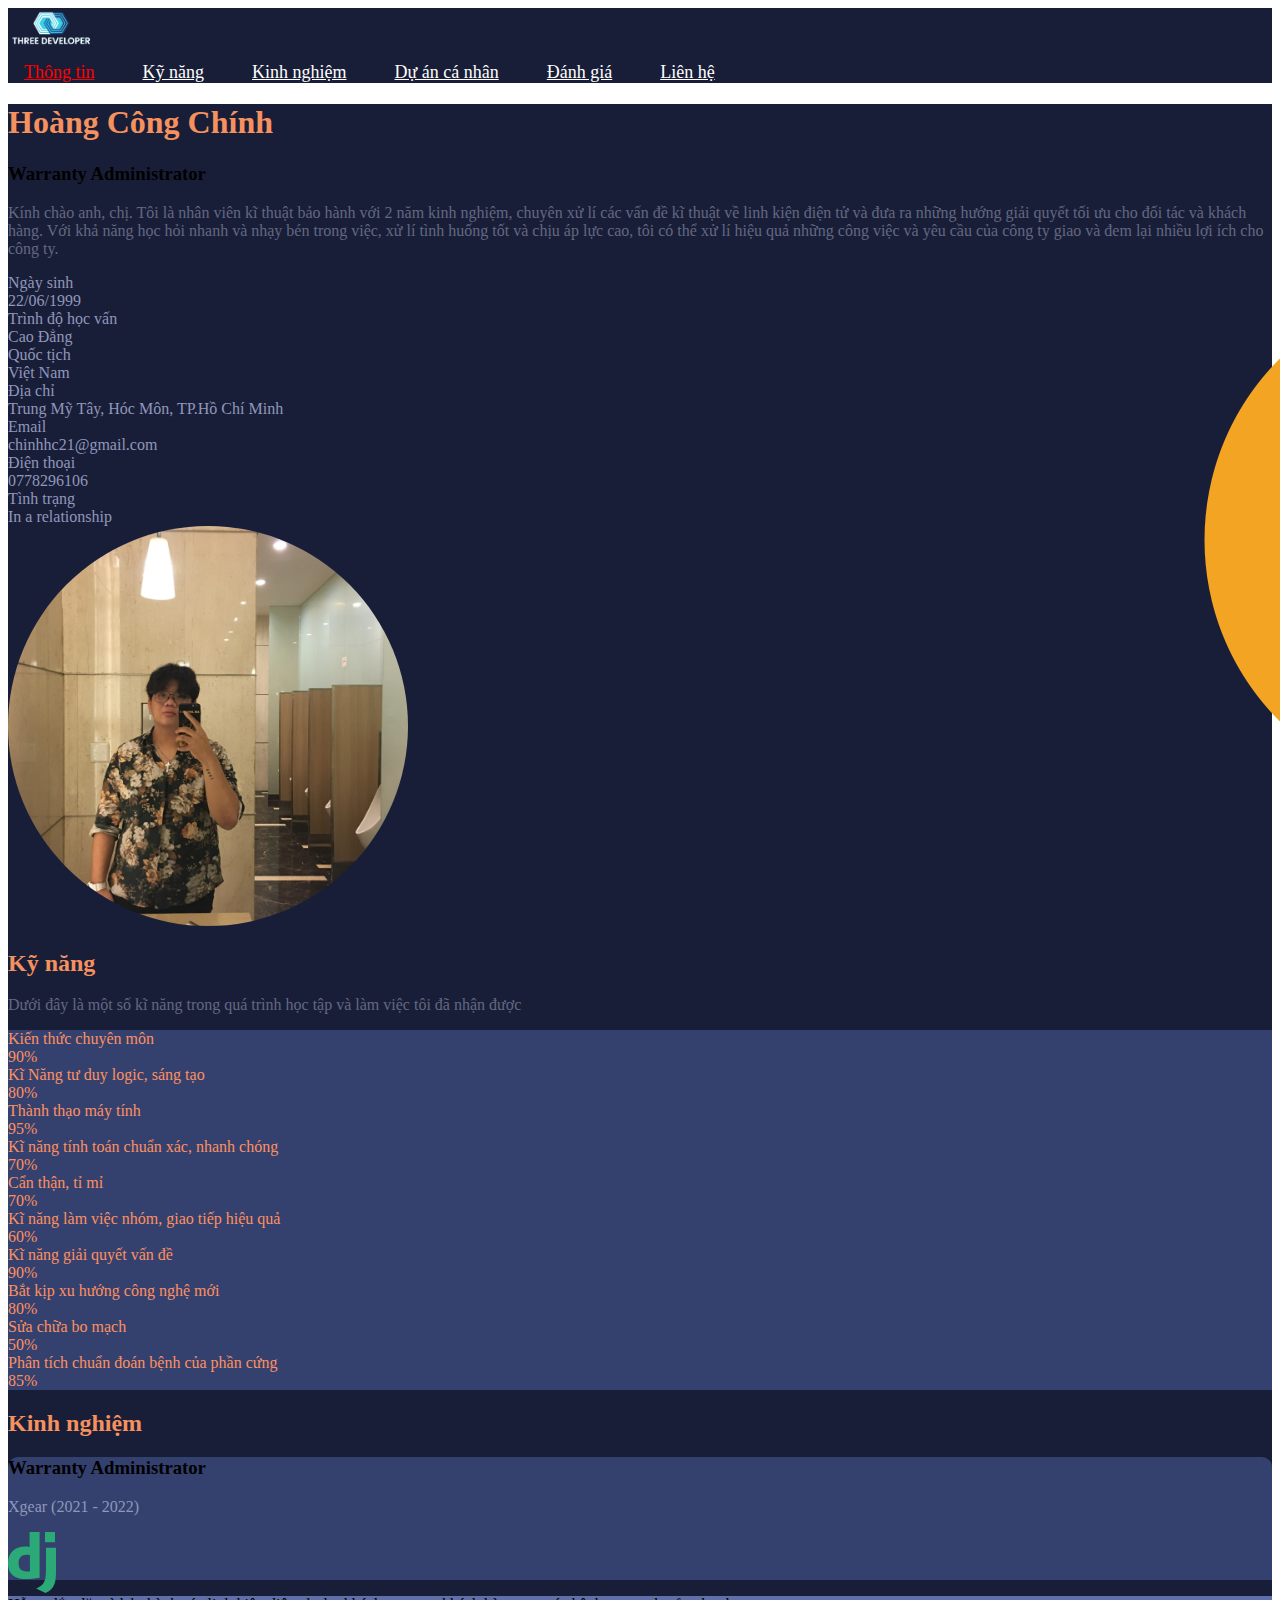
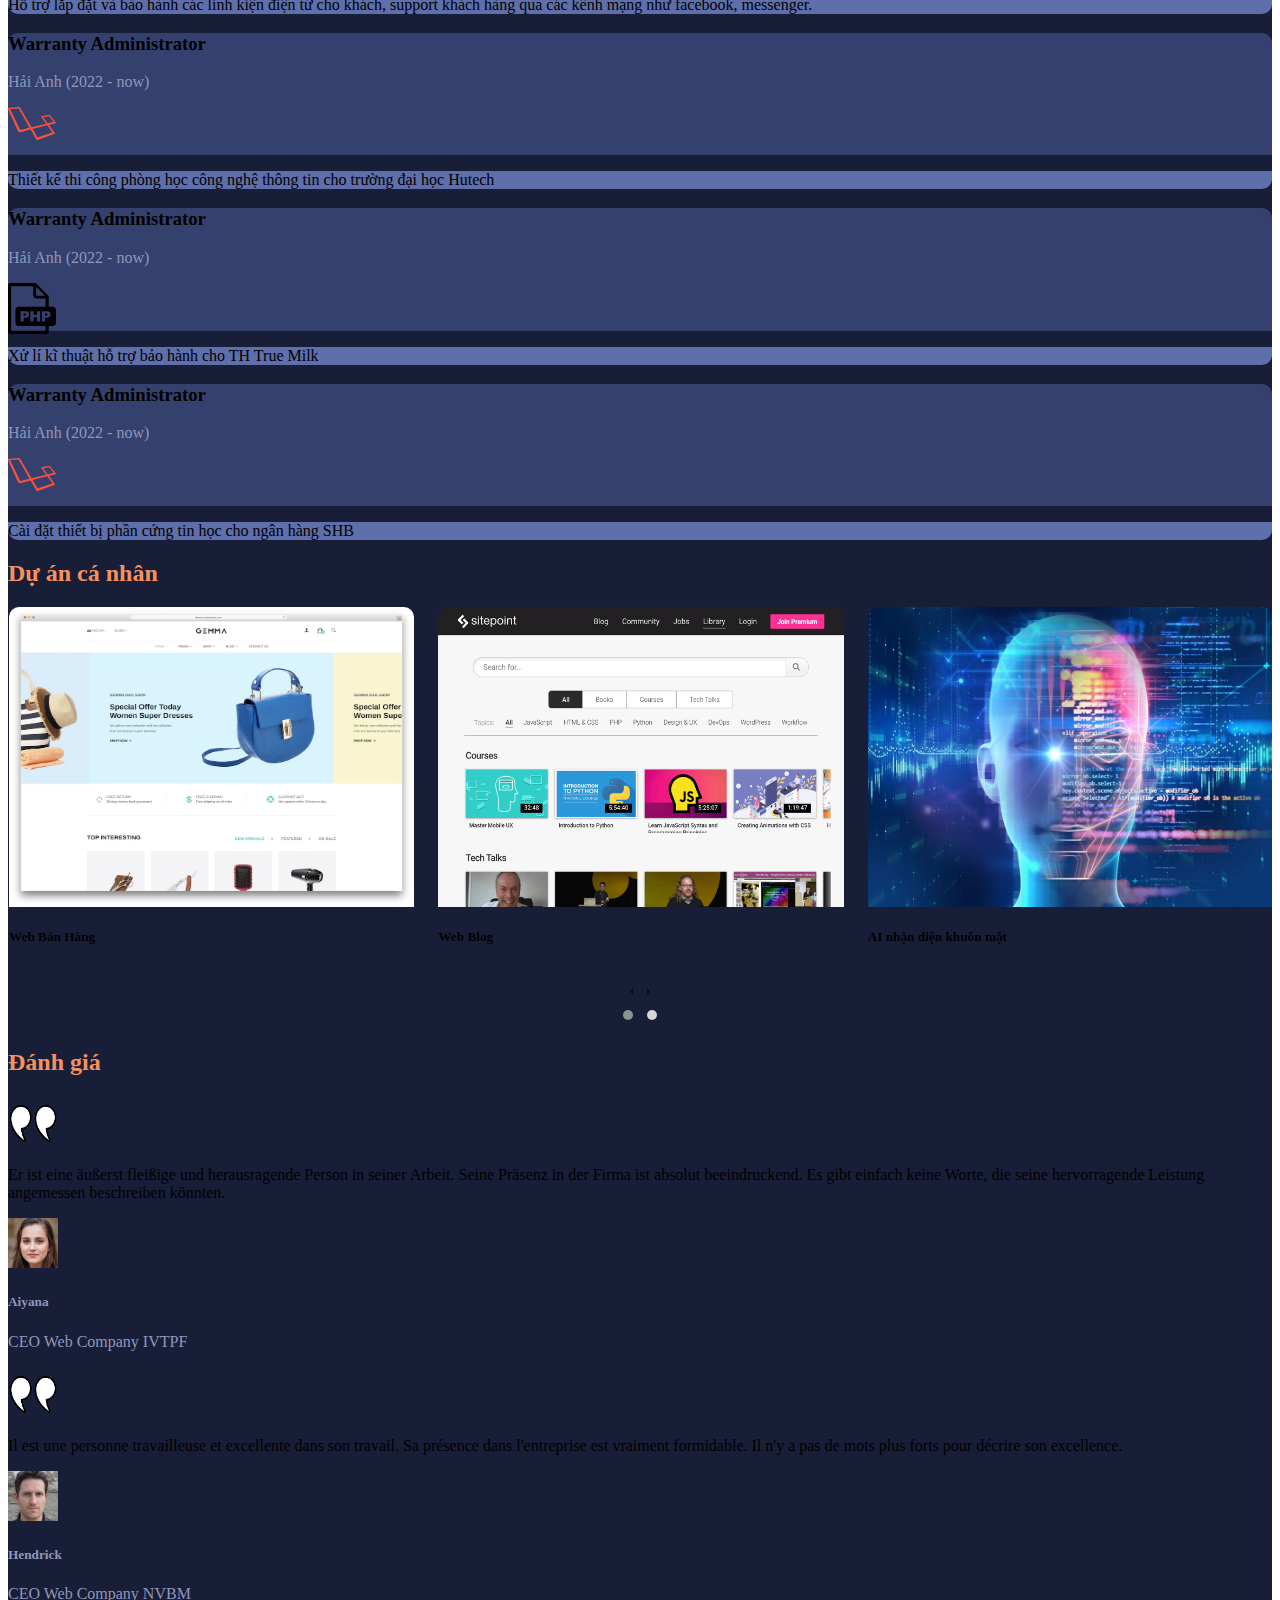
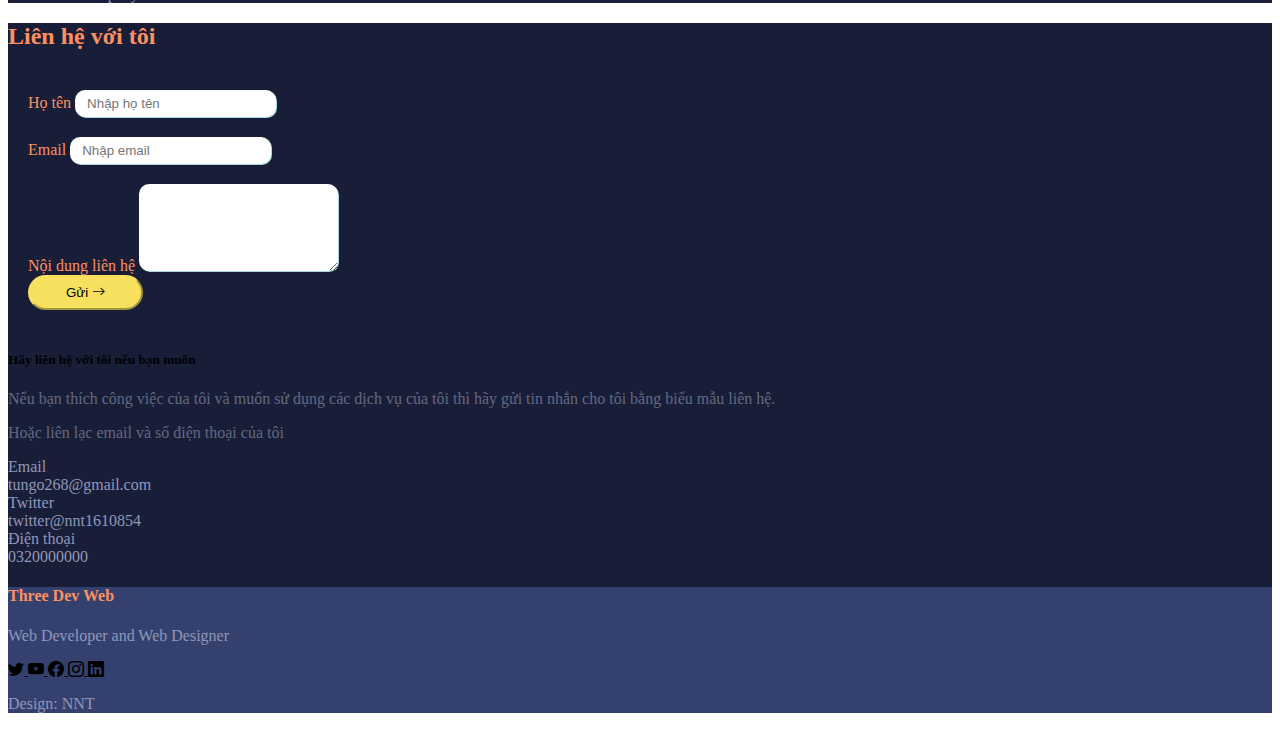
==== commit 61e5e97d: "kinhnghiem" ====
--- a/cv_mem2.html
+++ b/cv_mem2.html
@@ -308,8 +308,8 @@
                             <div class="exp-header bg-color-1">
                                 <div class="d-flex justify-content-between p-4 align-items-center">
                                     <div class="title-box">
-                                        <h3 class="text-white mb-2">Python Student</h3>
-                                        <p class="color-3">Django (2020 - 2021)</p>
+                                        <h3 class="text-white mb-2">Warranty Administrator</h3>
+                                        <p class="color-3">Xgear (2021 - 2022)</p>
                                     </div>
                                     <div class="icon-box">
                                         <img class="w-100" src="./images/django-icon.svg">
@@ -318,7 +318,7 @@
                             </div>
                             <div class="exp-body bg-color-3">
                                 <div class="p-4">
-                                    <p class="text-white">Sử dụng framework Django của Python để xây dựng website cơ bản CURD. Đảm bảo việc quản lí website bé, ít chú tâm đến giao diện người dùng</p>
+                                    <p class="text-white">Hỗ trợ lắp đặt và bảo hành các linh kiện điện tử cho khách, support khách hàng qua các kênh mạng như facebook, messenger.</p>
                                 </div>
                             </div>
                         </div>
@@ -328,8 +328,8 @@
                             <div class="exp-header bg-color-1">
                                 <div class="d-flex justify-content-between p-4 align-items-center">
                                     <div class="title-box">
-                                        <h3 class="text-white mb-2">PHP Developer</h3>
-                                        <p class="color-3">Laravel (2022 - 2023)</p>
+                                        <h3 class="text-white mb-2">Warranty Administrator</h3>
+                                        <p class="color-3">Hải Anh (2022 - now)</p>
                                     </div>
                                     <div class="icon-box">
                                         <img class="w-100" src="./images/laravel-icon.svg">
@@ -338,7 +338,7 @@
                             </div>
                             <div class="exp-body bg-color-3">
                                 <div class="p-4">
-                                    <p class="text-white">Lập trình website với framework Laravel. Nghiên cứu tối ưu code, dựng giao diện chuẩn BEM. Sử dụng Eloquent ORM để áp dụng cho các chức năng của website</p>
+                                    <p class="text-white">Thiết kế thi công phòng học công nghệ thông tin cho trường đại học Hutech</p>
                                 </div>
                             </div>
                         </div>
@@ -348,8 +348,8 @@
                             <div class="exp-header bg-color-1">
                                 <div class="d-flex justify-content-between p-4 align-items-center">
                                     <div class="title-box">
-                                        <h3 class="text-white mb-2">PHP Developer</h3>
-                                        <p class="color-3">Default (2023 - now)</p>
+                                        <h3 class="text-white mb-2">Warranty Administrator</h3>
+                                        <p class="color-3">Hải Anh (2022 - now)</p>
                                     </div>
                                     <div class="icon-box">
                                         <img class="w-100" src="./images/php-file-icon.svg">
@@ -358,7 +358,7 @@
                             </div>
                             <div class="exp-body bg-color-3">
                                 <div class="p-4">
-                                    <p class="text-white">Lập trình sử dụng PHP thuần, viết và ghép các API từ các ngôn ngữ khác nhau, vận hành website</p>
+                                    <p class="text-white">Xử lí kĩ thuật hỗ trợ bảo hành cho TH True Milk</p>
                                 </div>
                             </div>
                         </div>
@@ -368,8 +368,8 @@
                             <div class="exp-header bg-color-1">
                                 <div class="d-flex justify-content-between p-4 align-items-center">
                                     <div class="title-box">
-                                        <h3 class="text-white mb-2">Database</h3>
-                                        <p class="color-3">MySql (2019 - now)</p>
+                                        <h3 class="text-white mb-2">Warranty Administrator</h3>
+                                        <p class="color-3">Hải Anh (2022 - now)</p>
                                     </div>
                                     <div class="icon-box">
                                         <img class="w-100" src="./images/laravel-icon.svg">
@@ -378,7 +378,7 @@
                             </div>
                             <div class="exp-body bg-color-3">
                                 <div class="p-4">
-                                    <p class="text-white">Tối ưu truy vấn, xây dựng cơ sở dữ liệu cho dữ án, nghiên cứu nhu cầu của khách hàng</p>
+                                    <p class="text-white">Cài đặt thiết bị phần cứng tin học cho ngân hàng SHB </p>
                                 </div>
                             </div>
                         </div>
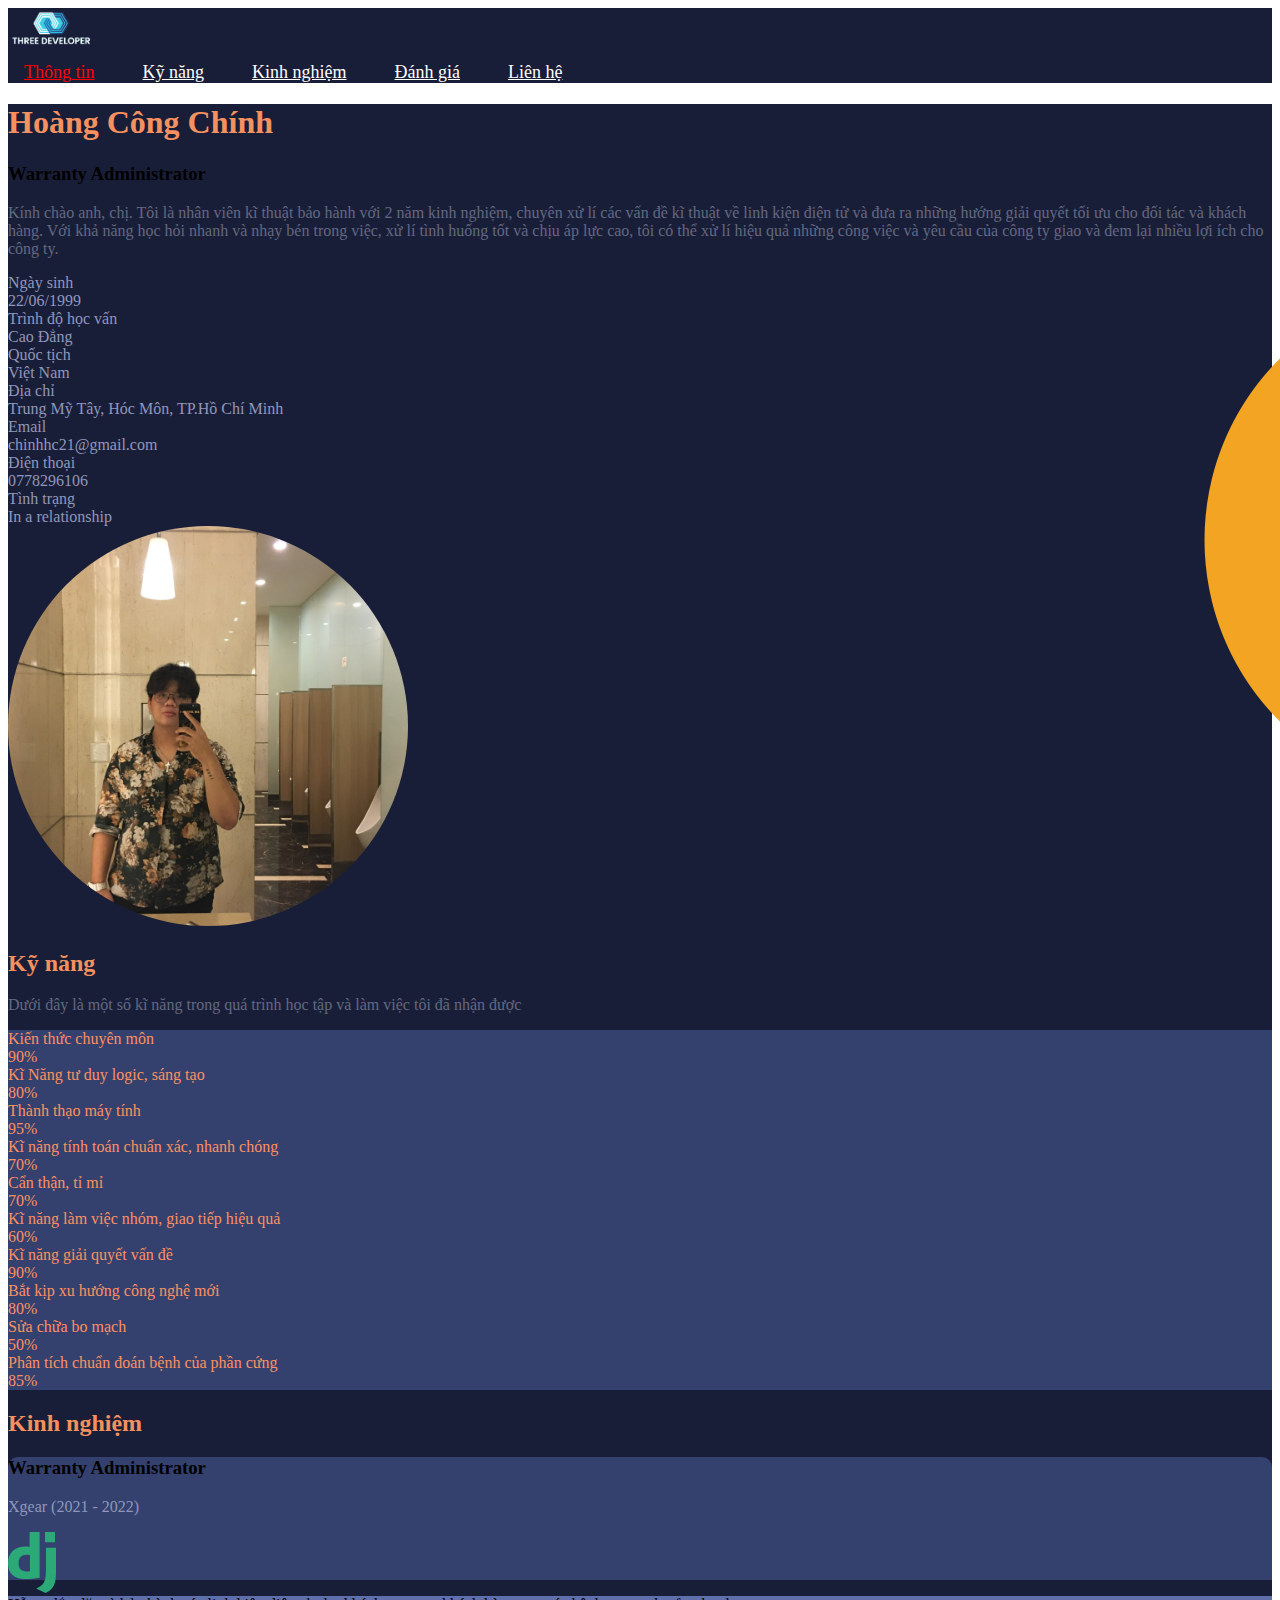
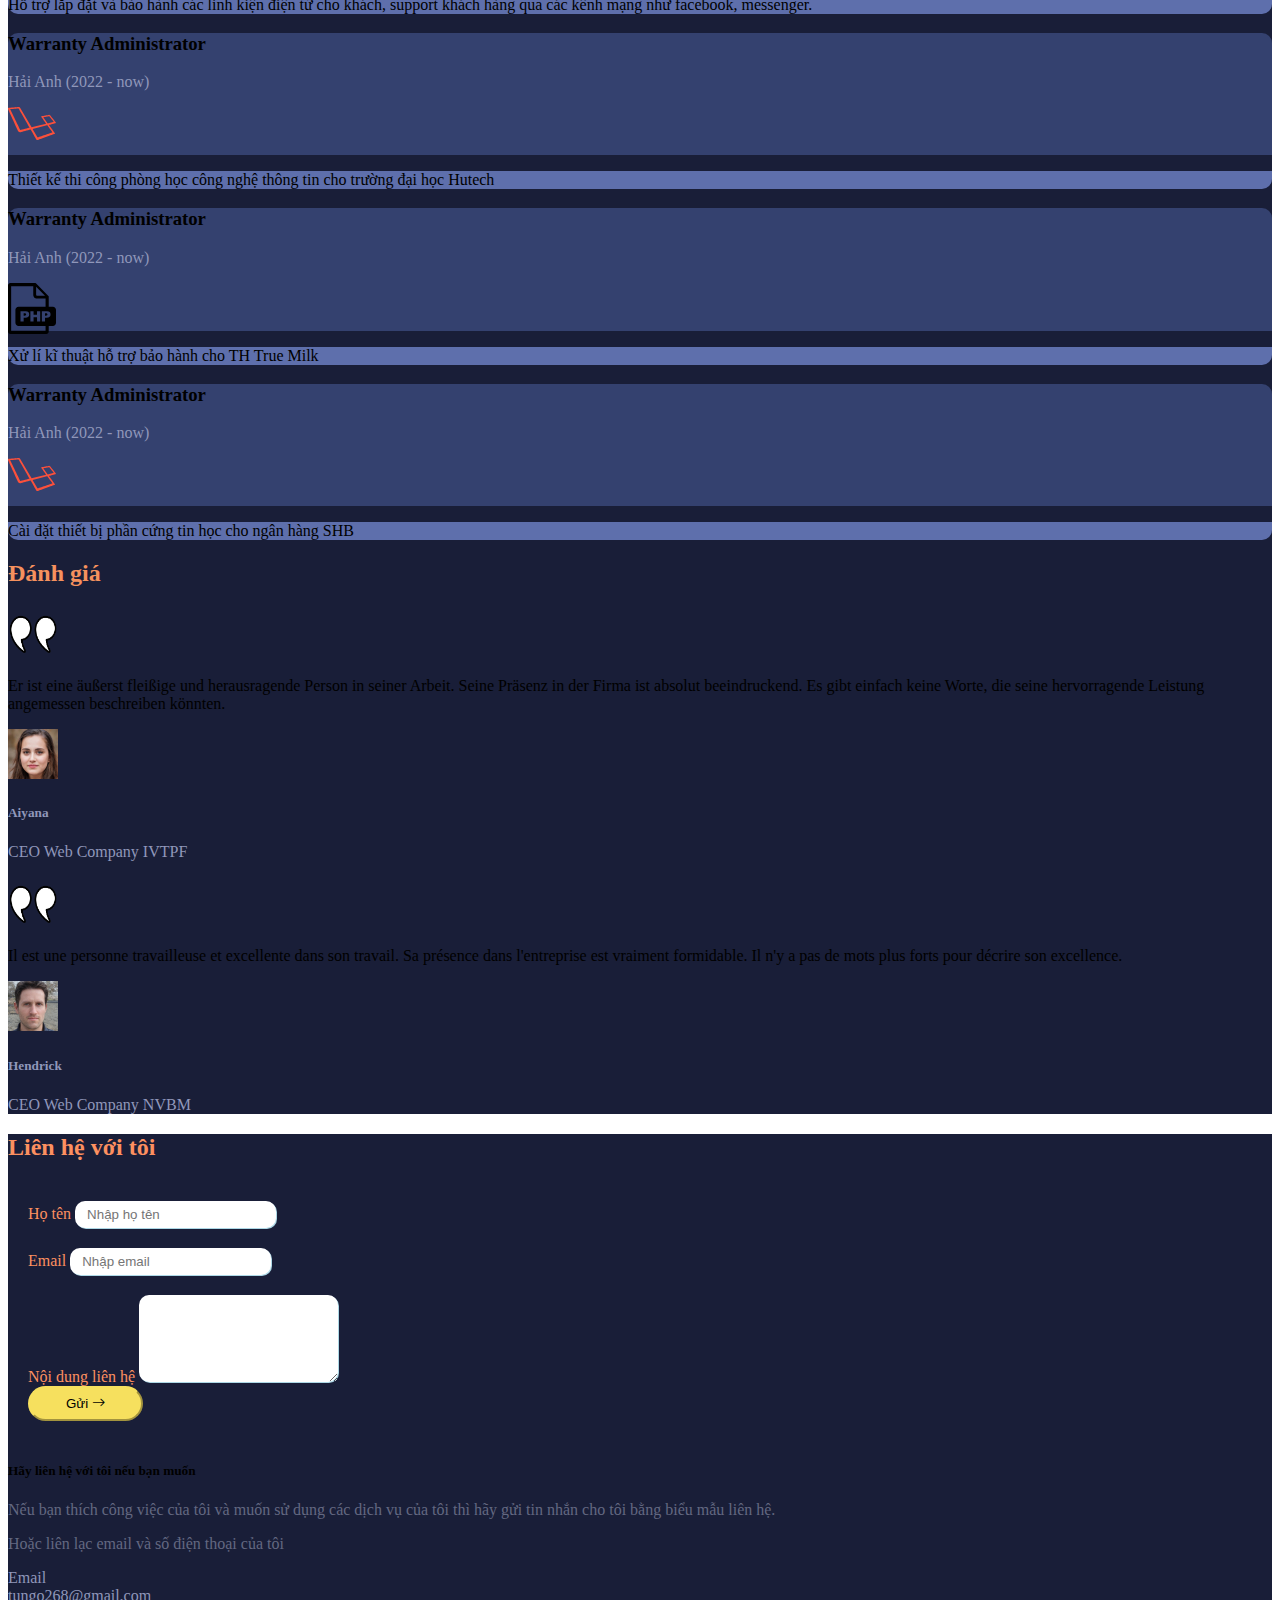
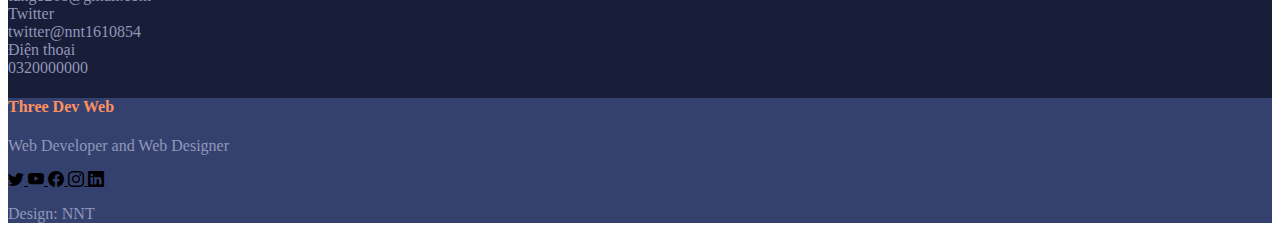
==== commit d4d07808: "indexinf" ====
--- a/cv_mem2.html
+++ b/cv_mem2.html
@@ -48,9 +48,6 @@
                     <a class="menu-item item-cv text-decoration-none pb-3 border-bottom" href="#ex_id">
                         Kinh nghiệm
                     </a>
-                    <a class="menu-item item-cv text-decoration-none pb-3 border-bottom" href="#project_id">
-                        Dự án cá nhân
-                    </a>
                     <a class="menu-item item-cv text-decoration-none pb-3 border-bottom" href="#moni_id">
                         Đánh giá
                     </a>
@@ -76,9 +73,6 @@
                     </a>
                     <a class="menu-item item-cv text-decoration-none" href="#ex_id">
                         Kinh nghiệm
-                    </a>
-                    <a class="menu-item item-cv text-decoration-none" href="#project_id">
-                        Dự án cá nhân
                     </a>
                     <a class="menu-item item-cv text-decoration-none" href="#moni_id">
                         Đánh giá
@@ -381,39 +375,6 @@
                                     <p class="text-white">Cài đặt thiết bị phần cứng tin học cho ngân hàng SHB </p>
                                 </div>
                             </div>
-                        </div>
-                    </div>
-                </div>
-            </div>
-        </div>
-        <div class="container person-project section py-4 my-3" id="project_id">
-            <h2 class="title-cv text-center mb-3">
-                Dự án cá nhân
-            </h2>
-            <div class="mt-3 project-content">
-                <div class="project-slide owl-carousel owl-theme">
-                    <div class="item">
-                        <img class="object-fit-cover rounded-top-10px" src="./images/gemma-ecommerce-website-template.jpg" height="300px">
-                        <div class="p-4 bg-white rounded-bottom-10px">
-                            <h5 class="text-center">Web Bán Hàng</h5>
-                        </div>
-                    </div>
-                    <div class="item">
-                        <img class="object-fit-cover rounded-top-10px"  src="./images/web-design-blogs-sitepoint.png" height="300px">
-                        <div class="p-4 bg-white rounded-bottom-10px">
-                            <h5 class="text-center">Web Blog</h5>
-                        </div>
-                    </div>
-                    <div class="item">
-                        <img class="object-fit-cover rounded-top-10px"  src="./images/nhandangkhuonmat.jpg" height="300px">
-                        <div class="p-4 bg-white rounded-bottom-10px">
-                            <h5 class="text-center">AI nhận diện khuôn mặt</h5>
-                        </div>
-                    </div>
-                    <div class="item">
-                        <img class="object-fit-cover rounded-top-10px"  src="./images/manager_web.png" height="300px">
-                        <div class="p-4 bg-white rounded-bottom-10px">
-                            <h5 class="text-center">Web quản lí</h5>
                         </div>
                     </div>
                 </div>
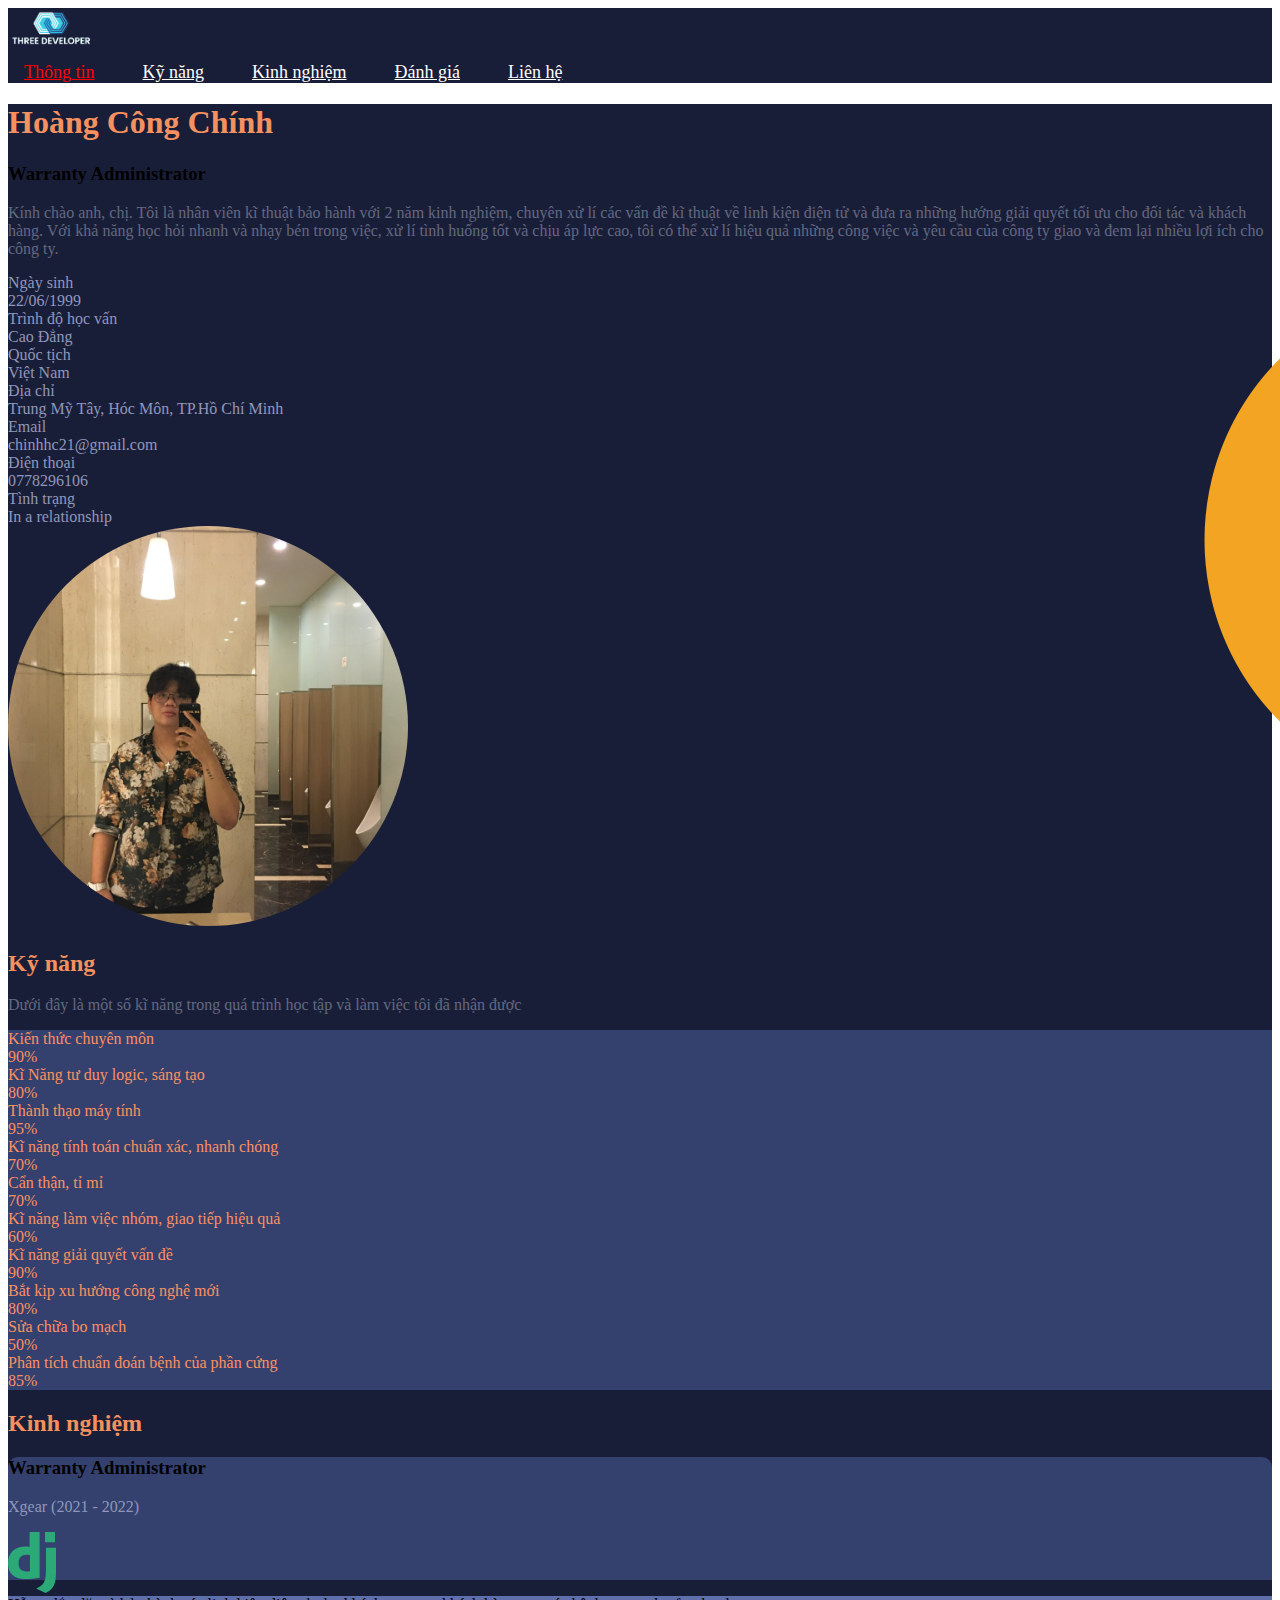
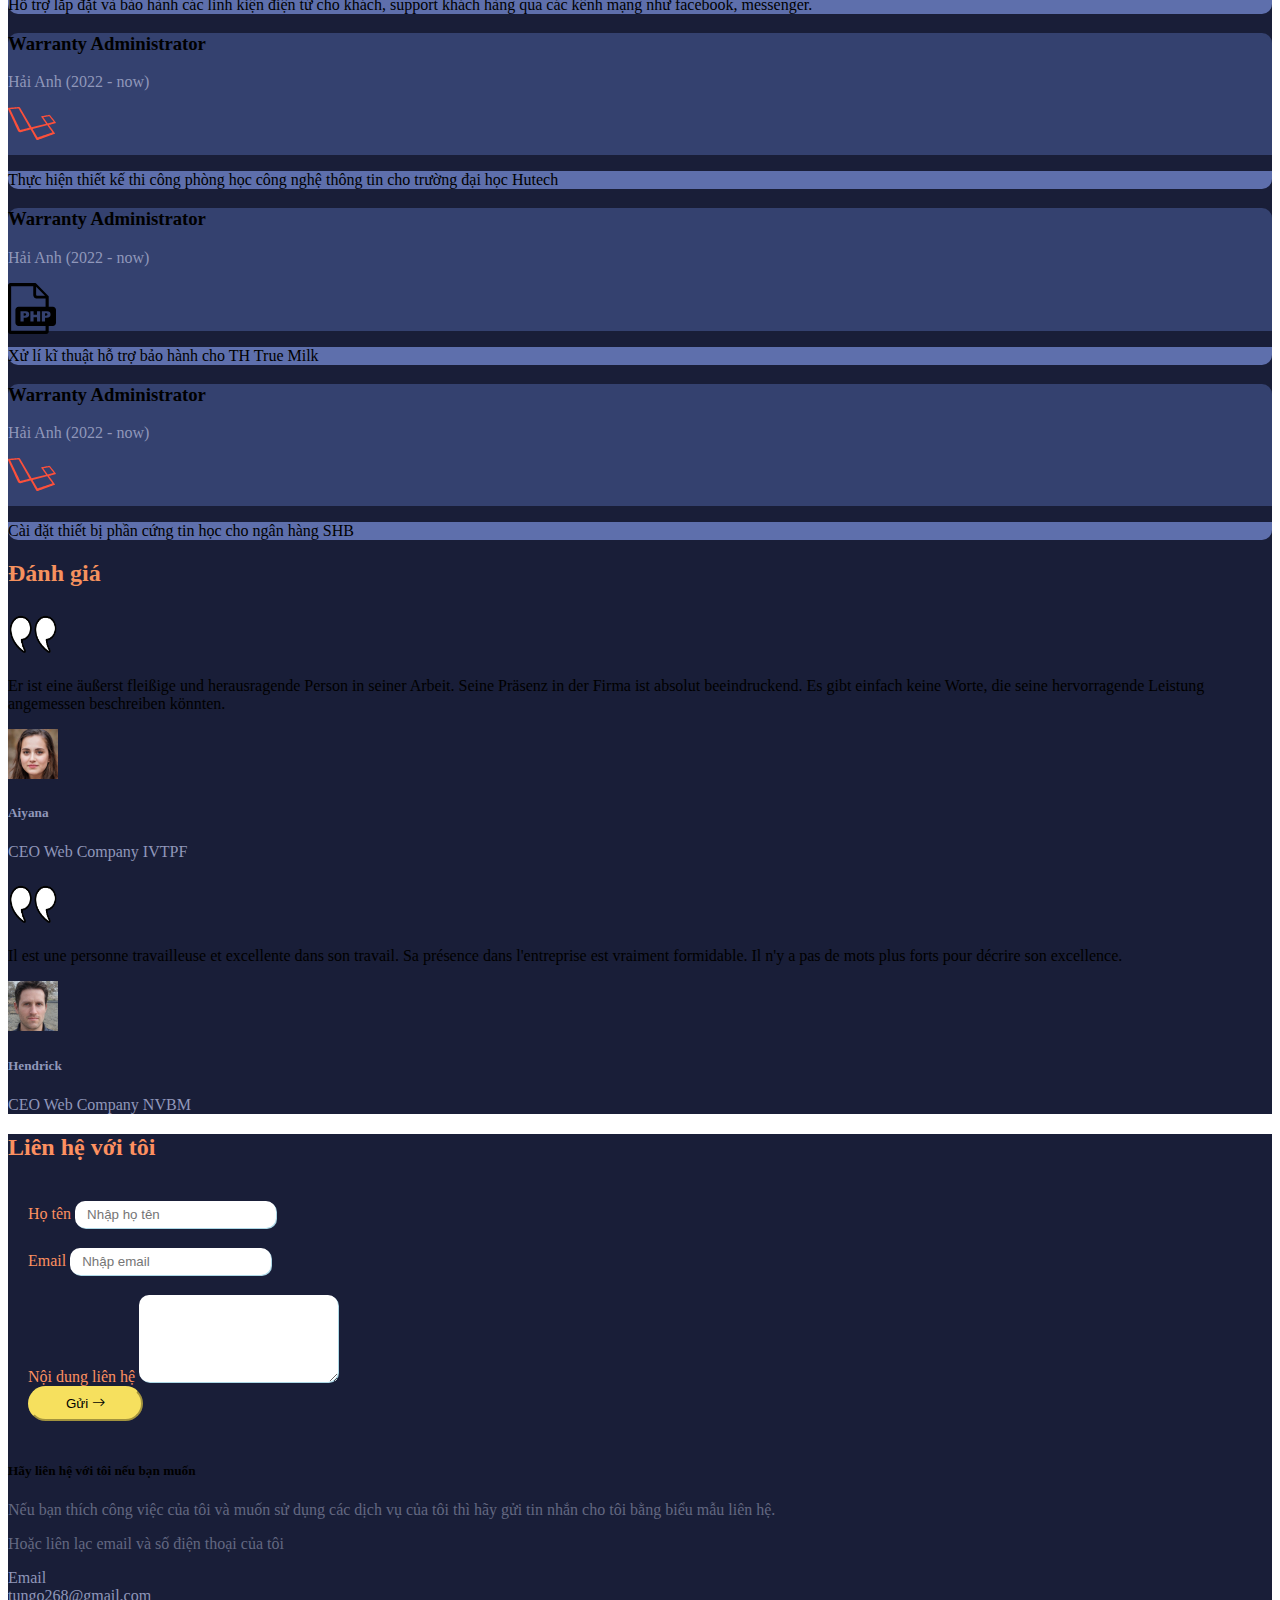
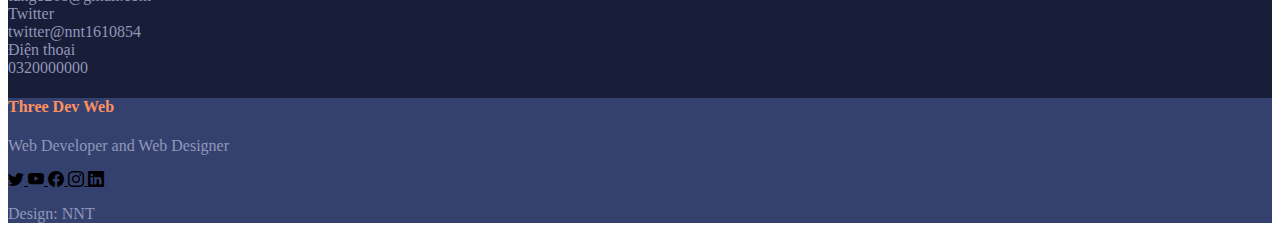
==== commit 60a90afd: "fix img" ====
--- a/cv_mem2.html
+++ b/cv_mem2.html
@@ -332,7 +332,7 @@
                             </div>
                             <div class="exp-body bg-color-3">
                                 <div class="p-4">
-                                    <p class="text-white">Thiết kế thi công phòng học công nghệ thông tin cho trường đại học Hutech</p>
+                                    <p class="text-white">Thực hiện thiết kế thi công phòng học công nghệ thông tin cho trường đại học Hutech</p>
                                 </div>
                             </div>
                         </div>
--- a/css/style.css
+++ b/css/style.css
@@ -137,7 +137,7 @@
 }
 .info-member .avatar-cv img{
     height: auto;
-    max-width: 100%;
+    max-width: 400px;
     border-radius: 50%;
     max-height: 400px;
     object-fit: cover;
